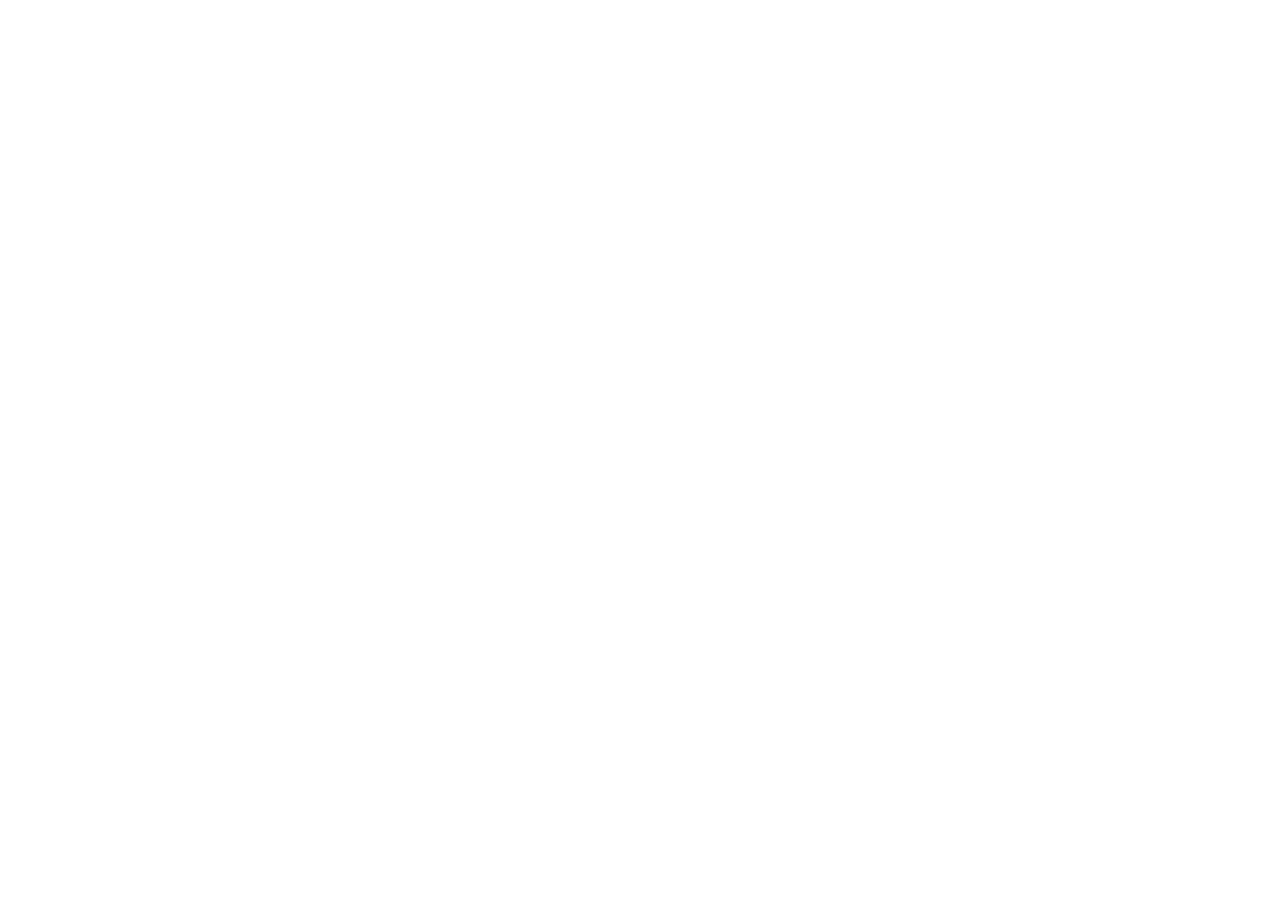
==== docs/index.html @ e8ce417d "pagina lista en carpeta docs" ====
<!doctype html>
<html lang="en">
<head>
  <meta charset="utf-8">
  <title>Portafolio</title>
  <base href="/">
  <link rel="icon" type="image/svg+xml" href="assets/img/urku-ico.svg">
  <meta name="viewport" content="width=device-width, initial-scale=1">
  <!--<link rel="icon" type="image/x-icon" href="favicon.ico">-->
  <link rel="stylesheet" href="assets/css/aurora-pack.min.css">
  <link rel="stylesheet" href="assets/css/aurora-theme-base.min.css">
  <link rel="stylesheet" href="assets/css/urku.css">

<link rel="stylesheet" href="styles.4937a02f788d61141786.css"></head>
<body>
  <app-root></app-root>

  <script src="assets/js/svg4everybody.min.js"></script>
  <script>svg4everybody();</script>
<script type="text/javascript" src="runtime.a66f828dca56eeb90e02.js"></script><script type="text/javascript" src="polyfills.2f4a59095805af02bd79.js"></script><script type="text/javascript" src="main.e38f044211594daf0ea0.js"></script></body>
</html>
---- docs/assets/css/aurora-pack.min.css ----
.ae-container,.ae-container-fluid{margin-right:auto;margin-left:auto}hr,img{border:0}dfn,q,tfoot td{font-style:italic}pre,textarea{overflow:auto}td,textarea{vertical-align:top}.ae-container-fluid:after,.ae-container:after,.au-clearfix:after{clear:both}.au-xs-ta-left,caption,th{text-align:left}.ae-container-fluid:after,.ae-container-fluid:before,.ae-container:after,.ae-container:before{content:" ";display:table}html{box-sizing:border-box}*,:after,:before{box-sizing:inherit}.ae-container{padding-left:.25rem;padding-right:.25rem}@media (min-width:40em){.ae-container{max-width:40rem}}@media (min-width:52em){.ae-container{max-width:48.75rem}}@media (min-width:64em){.ae-container{max-width:62rem}}@media (min-width:75em){.ae-container{max-width:72.25rem}}@media (min-width:40em){.ae-container-fluid{max-width:88.88889em;width:95vw}.ae-container-fluid--inner{max-width:68.88889em;width:82vw}}.ae-container-fluid--full{max-width:100%;padding-left:0;padding-right:0;width:100%}@media (max-width:63.99em){.ae-container-fluid{padding-left:.25rem;padding-right:.25rem}}.ae-grid{display:-webkit-box;display:-webkit-flex;display:-ms-flexbox;display:flex;-webkit-flex-wrap:wrap;-ms-flex-wrap:wrap;flex-wrap:wrap;margin-left:-.25rem;margin-right:-.25rem}.ae-grid--alt{display:-webkit-box;display:-webkit-flex;display:-ms-flexbox;display:flex;-webkit-flex-wrap:wrap;-ms-flex-wrap:wrap;flex-wrap:wrap;margin-left:-.63832%;margin-right:-.63832%}@media (min-width:40em){.ae-grid--alt1{display:-webkit-box;display:-webkit-flex;display:-ms-flexbox;display:flex;-webkit-flex-wrap:wrap;-ms-flex-wrap:wrap;flex-wrap:wrap;margin-left:-7.65989%;margin-right:-7.65989%}.ae-grid--alt2,.ae-grid--alt3{display:-webkit-box;display:-webkit-flex;display:-ms-flexbox;-webkit-flex-wrap:wrap}.ae-grid--alt2{display:flex;-ms-flex-wrap:wrap;flex-wrap:wrap;margin-left:-3.82995%;margin-right:-3.82995%}.ae-grid--alt3{display:flex;-ms-flex-wrap:wrap;flex-wrap:wrap;margin-left:-2.5533%;margin-right:-2.5533%}.ae-grid--alt4,.ae-grid--alt5{display:-webkit-box;display:-webkit-flex;display:-ms-flexbox;-webkit-flex-wrap:wrap}.ae-grid--alt4{display:flex;-ms-flex-wrap:wrap;flex-wrap:wrap;margin-left:-1.91497%;margin-right:-1.91497%}.ae-grid--alt5{display:flex;-ms-flex-wrap:wrap;flex-wrap:wrap;margin-left:-1.53198%;margin-right:-1.53198%}.ae-grid--alt6,.ae-grid--alt7{display:-webkit-box;display:-webkit-flex;display:-ms-flexbox;-webkit-flex-wrap:wrap}.ae-grid--alt6{display:flex;-ms-flex-wrap:wrap;flex-wrap:wrap;margin-left:-1.27665%;margin-right:-1.27665%}.ae-grid--alt7{display:flex;-ms-flex-wrap:wrap;flex-wrap:wrap;margin-left:-1.09427%;margin-right:-1.09427%}.ae-grid--alt8,.ae-grid--alt9{display:-webkit-box;display:-webkit-flex;display:-ms-flexbox;-webkit-flex-wrap:wrap}.ae-grid--alt8{display:flex;-ms-flex-wrap:wrap;flex-wrap:wrap;margin-left:-.95749%;margin-right:-.95749%}.ae-grid--alt9{display:flex;-ms-flex-wrap:wrap;flex-wrap:wrap;margin-left:-.8511%;margin-right:-.8511%}.ae-grid--alt10{display:-webkit-box;display:-webkit-flex;display:-ms-flexbox;display:flex;-webkit-flex-wrap:wrap;-ms-flex-wrap:wrap;flex-wrap:wrap;margin-left:-.76599%;margin-right:-.76599%}}.ae-grid__item--alt{-webkit-box-flex:0;-webkit-flex:0 0 100%;-ms-flex:0 0 100%;flex:0 0 100%;min-height:1px;padding-left:.63832%;padding-right:.63832%;position:relative}@media (min-width:40em){.ae-grid__item--alt1{-webkit-box-flex:0;-webkit-flex:0 0 100%;-ms-flex:0 0 100%;flex:0 0 100%;min-height:1px;padding-left:7.65989%;padding-right:7.65989%;position:relative}.ae-grid__item--alt2{-webkit-box-flex:0;-webkit-flex:0 0 100%;-ms-flex:0 0 100%;flex:0 0 100%;min-height:1px;padding-left:3.82995%;padding-right:3.82995%;position:relative}.ae-grid__item--alt3{-webkit-box-flex:0;-webkit-flex:0 0 100%;-ms-flex:0 0 100%;flex:0 0 100%;min-height:1px;padding-left:2.5533%;padding-right:2.5533%;position:relative}.ae-grid__item--alt4,.ae-grid__item--alt5{-webkit-box-flex:0;min-height:1px;position:relative}.ae-grid__item--alt4{-webkit-flex:0 0 100%;-ms-flex:0 0 100%;flex:0 0 100%;padding-left:1.91497%;padding-right:1.91497%}.ae-grid__item--alt5{-webkit-flex:0 0 100%;-ms-flex:0 0 100%;flex:0 0 100%;padding-left:1.53198%;padding-right:1.53198%}.ae-grid__item--alt6{-webkit-box-flex:0;-webkit-flex:0 0 100%;-ms-flex:0 0 100%;flex:0 0 100%;min-height:1px;padding-left:1.27665%;padding-right:1.27665%;position:relative}.ae-grid__item--alt7{-webkit-box-flex:0;-webkit-flex:0 0 100%;-ms-flex:0 0 100%;flex:0 0 100%;min-height:1px;padding-left:1.09427%;padding-right:1.09427%;position:relative}.ae-grid__item--alt8,.ae-grid__item--alt9{-webkit-box-flex:0;min-height:1px;position:relative}.ae-grid__item--alt8{-webkit-flex:0 0 100%;-ms-flex:0 0 100%;flex:0 0 100%;padding-left:.95749%;padding-right:.95749%}.ae-grid__item--alt9{-webkit-flex:0 0 100%;-ms-flex:0 0 100%;flex:0 0 100%;padding-left:.8511%;padding-right:.8511%}.ae-grid__item--alt10{-webkit-box-flex:0;-webkit-flex:0 0 100%;-ms-flex:0 0 100%;flex:0 0 100%;min-height:1px;padding-left:.76599%;padding-right:.76599%;position:relative}}.ae-grid__item{-webkit-box-flex:0;-webkit-flex:0 0 100%;-ms-flex:0 0 100%;flex:0 0 100%;min-height:1px;padding-left:.25rem;padding-right:.25rem;position:relative;max-width:100%}.ae-grid--collapse>.ae-grid__item,.ae-grid--deepcollapse .ae-grid__item,.ae-grid__item--collapse{padding-left:0;padding-right:0}.item-xs--auto{-webkit-box-flex:1;-webkit-flex:1;-ms-flex:1;flex:1}.item-xs-1{-webkit-box-flex:0;-webkit-flex:0 0 8.33333%;-ms-flex:0 0 8.33333%;flex:0 0 8.33333%;max-width:8.33333%}.item-xs-2{-webkit-box-flex:0;-webkit-flex:0 0 16.66667%;-ms-flex:0 0 16.66667%;flex:0 0 16.66667%;max-width:16.66667%}.item-xs-3{-webkit-box-flex:0;-webkit-flex:0 0 25%;-ms-flex:0 0 25%;flex:0 0 25%;max-width:25%}.item-xs-4{-webkit-box-flex:0;-webkit-flex:0 0 33.33333%;-ms-flex:0 0 33.33333%;flex:0 0 33.33333%;max-width:33.33333%}.item-xs-5{-webkit-box-flex:0;-webkit-flex:0 0 41.66667%;-ms-flex:0 0 41.66667%;flex:0 0 41.66667%;max-width:41.66667%}.item-xs-6{-webkit-box-flex:0;-webkit-flex:0 0 50%;-ms-flex:0 0 50%;flex:0 0 50%;max-width:50%}.item-xs-7{-webkit-box-flex:0;-webkit-flex:0 0 58.33333%;-ms-flex:0 0 58.33333%;flex:0 0 58.33333%;max-width:58.33333%}.item-xs-8{-webkit-box-flex:0;-webkit-flex:0 0 66.66667%;-ms-flex:0 0 66.66667%;flex:0 0 66.66667%;max-width:66.66667%}.item-xs-9{-webkit-box-flex:0;-webkit-flex:0 0 75%;-ms-flex:0 0 75%;flex:0 0 75%;max-width:75%}.item-xs-10{-webkit-box-flex:0;-webkit-flex:0 0 83.33333%;-ms-flex:0 0 83.33333%;flex:0 0 83.33333%;max-width:83.33333%}.item-xs-11{-webkit-box-flex:0;-webkit-flex:0 0 91.66667%;-ms-flex:0 0 91.66667%;flex:0 0 91.66667%;max-width:91.66667%}.item-xs-12{-webkit-box-flex:0;-webkit-flex:0 0 100%;-ms-flex:0 0 100%;flex:0 0 100%;max-width:100%}.item-xs--pull-0{left:auto;right:auto}.item-xs--pull-1{left:auto;right:8.33333%}.item-xs--pull-2{left:auto;right:16.66667%}.item-xs--pull-3{left:auto;right:25%}.item-xs--pull-4{left:auto;right:33.33333%}.item-xs--pull-5{left:auto;right:41.66667%}.item-xs--pull-6{left:auto;right:50%}.item-xs--pull-7{left:auto;right:58.33333%}.item-xs--pull-8{left:auto;right:66.66667%}.item-xs--pull-9{left:auto;right:75%}.item-xs--pull-10{left:auto;right:83.33333%}.item-xs--pull-11{left:auto;right:91.66667%}.item-xs--pull-12{left:auto;right:100%}.item-xs--push-0{left:auto;right:auto}.item-xs--push-1{left:8.33333%;right:auto}.item-xs--push-2{left:16.66667%;right:auto}.item-xs--push-3{left:25%;right:auto}.item-xs--push-4{left:33.33333%;right:auto}.item-xs--push-5{left:41.66667%;right:auto}.item-xs--push-6{left:50%;right:auto}.item-xs--push-7{left:58.33333%;right:auto}.item-xs--push-8{left:66.66667%;right:auto}.item-xs--push-9{left:75%;right:auto}.item-xs--push-10{left:83.33333%;right:auto}.item-xs--push-11{left:91.66667%;right:auto}.item-xs--push-12{left:100%;right:auto}.item-xs--offset-0{margin-left:0}.item-xs--offset-1{margin-left:8.33333%}.item-xs--offset-2{margin-left:16.66667%}.item-xs--offset-3{margin-left:25%}.item-xs--offset-4{margin-left:33.33333%}.item-xs--offset-5{margin-left:41.66667%}.item-xs--offset-6{margin-left:50%}.item-xs--offset-7{margin-left:58.33333%}.item-xs--offset-8{margin-left:66.66667%}.item-xs--offset-9{margin-left:75%}.item-xs--offset-10{margin-left:83.33333%}.item-xs--offset-11{margin-left:91.66667%}.item-xs--offset-12{margin-left:100%}.item-xs--top{-webkit-align-self:flex-start;-ms-flex-item-align:start;align-self:flex-start}.item-xs--center{-webkit-align-self:center;-ms-flex-item-align:center;align-self:center}.item-xs--bottom{-webkit-align-self:flex-end;-ms-flex-item-align:end;align-self:flex-end}.items-xs--top{-webkit-box-align:start;-webkit-align-items:flex-start;-ms-flex-align:start;align-items:flex-start}.items-xs--center{-webkit-box-align:center;-webkit-align-items:center;-ms-flex-align:center;align-items:center}.items-xs--bottom{-webkit-box-align:end;-webkit-align-items:flex-end;-ms-flex-align:end;align-items:flex-end}.item-xs--start{-webkit-box-ordinal-group:0;-webkit-order:-1;-ms-flex-order:-1;order:-1}.item-xs--end{-webkit-box-ordinal-group:14;-webkit-order:13;-ms-flex-order:13;order:13}.item-xs--order-1{-webkit-box-ordinal-group:2;-webkit-order:1;-ms-flex-order:1;order:1}.item-xs--order-2{-webkit-box-ordinal-group:3;-webkit-order:2;-ms-flex-order:2;order:2}.item-xs--order-3{-webkit-box-ordinal-group:4;-webkit-order:3;-ms-flex-order:3;order:3}.item-xs--order-4{-webkit-box-ordinal-group:5;-webkit-order:4;-ms-flex-order:4;order:4}.item-xs--order-5{-webkit-box-ordinal-group:6;-webkit-order:5;-ms-flex-order:5;order:5}.item-xs--order-6{-webkit-box-ordinal-group:7;-webkit-order:6;-ms-flex-order:6;order:6}.item-xs--order-7{-webkit-box-ordinal-group:8;-webkit-order:7;-ms-flex-order:7;order:7}.item-xs--order-8{-webkit-box-ordinal-group:9;-webkit-order:8;-ms-flex-order:8;order:8}.item-xs--order-9{-webkit-box-ordinal-group:10;-webkit-order:9;-ms-flex-order:9;order:9}.item-xs--order-10{-webkit-box-ordinal-group:11;-webkit-order:10;-ms-flex-order:10;order:10}.item-xs--order-11{-webkit-box-ordinal-group:12;-webkit-order:11;-ms-flex-order:11;order:11}.item-xs--order-12{-webkit-box-ordinal-group:13;-webkit-order:12;-ms-flex-order:12;order:12}@media (min-width:40em){.item-sm--auto{-webkit-box-flex:1;-webkit-flex:1;-ms-flex:1;flex:1}.item-sm-1{-webkit-box-flex:0;-webkit-flex:0 0 8.33333%;-ms-flex:0 0 8.33333%;flex:0 0 8.33333%;max-width:8.33333%}.item-sm-2{-webkit-box-flex:0;-webkit-flex:0 0 16.66667%;-ms-flex:0 0 16.66667%;flex:0 0 16.66667%;max-width:16.66667%}.item-sm-3{-webkit-box-flex:0;-webkit-flex:0 0 25%;-ms-flex:0 0 25%;flex:0 0 25%;max-width:25%}.item-sm-4{-webkit-box-flex:0;-webkit-flex:0 0 33.33333%;-ms-flex:0 0 33.33333%;flex:0 0 33.33333%;max-width:33.33333%}.item-sm-5{-webkit-box-flex:0;-webkit-flex:0 0 41.66667%;-ms-flex:0 0 41.66667%;flex:0 0 41.66667%;max-width:41.66667%}.item-sm-6{-webkit-box-flex:0;-webkit-flex:0 0 50%;-ms-flex:0 0 50%;flex:0 0 50%;max-width:50%}.item-sm-7{-webkit-box-flex:0;-webkit-flex:0 0 58.33333%;-ms-flex:0 0 58.33333%;flex:0 0 58.33333%;max-width:58.33333%}.item-sm-8{-webkit-box-flex:0;-webkit-flex:0 0 66.66667%;-ms-flex:0 0 66.66667%;flex:0 0 66.66667%;max-width:66.66667%}.item-sm-9{-webkit-box-flex:0;-webkit-flex:0 0 75%;-ms-flex:0 0 75%;flex:0 0 75%;max-width:75%}.item-sm-10{-webkit-box-flex:0;-webkit-flex:0 0 83.33333%;-ms-flex:0 0 83.33333%;flex:0 0 83.33333%;max-width:83.33333%}.item-sm-11{-webkit-box-flex:0;-webkit-flex:0 0 91.66667%;-ms-flex:0 0 91.66667%;flex:0 0 91.66667%;max-width:91.66667%}.item-sm-12{-webkit-box-flex:0;-webkit-flex:0 0 100%;-ms-flex:0 0 100%;flex:0 0 100%;max-width:100%}.item-sm--pull-0{left:auto;right:auto}.item-sm--pull-1{left:auto;right:8.33333%}.item-sm--pull-2{left:auto;right:16.66667%}.item-sm--pull-3{left:auto;right:25%}.item-sm--pull-4{left:auto;right:33.33333%}.item-sm--pull-5{left:auto;right:41.66667%}.item-sm--pull-6{left:auto;right:50%}.item-sm--pull-7{left:auto;right:58.33333%}.item-sm--pull-8{left:auto;right:66.66667%}.item-sm--pull-9{left:auto;right:75%}.item-sm--pull-10{left:auto;right:83.33333%}.item-sm--pull-11{left:auto;right:91.66667%}.item-sm--pull-12{left:auto;right:100%}.item-sm--push-0{left:auto;right:auto}.item-sm--push-1{left:8.33333%;right:auto}.item-sm--push-2{left:16.66667%;right:auto}.item-sm--push-3{left:25%;right:auto}.item-sm--push-4{left:33.33333%;right:auto}.item-sm--push-5{left:41.66667%;right:auto}.item-sm--push-6{left:50%;right:auto}.item-sm--push-7{left:58.33333%;right:auto}.item-sm--push-8{left:66.66667%;right:auto}.item-sm--push-9{left:75%;right:auto}.item-sm--push-10{left:83.33333%;right:auto}.item-sm--push-11{left:91.66667%;right:auto}.item-sm--push-12{left:100%;right:auto}.item-sm--offset-0{margin-left:0}.item-sm--offset-1{margin-left:8.33333%}.item-sm--offset-2{margin-left:16.66667%}.item-sm--offset-3{margin-left:25%}.item-sm--offset-4{margin-left:33.33333%}.item-sm--offset-5{margin-left:41.66667%}.item-sm--offset-6{margin-left:50%}.item-sm--offset-7{margin-left:58.33333%}.item-sm--offset-8{margin-left:66.66667%}.item-sm--offset-9{margin-left:75%}.item-sm--offset-10{margin-left:83.33333%}.item-sm--offset-11{margin-left:91.66667%}.item-sm--offset-12{margin-left:100%}.item-sm--top{-webkit-align-self:flex-start;-ms-flex-item-align:start;align-self:flex-start}.item-sm--center{-webkit-align-self:center;-ms-flex-item-align:center;align-self:center}.item-sm--bottom{-webkit-align-self:flex-end;-ms-flex-item-align:end;align-self:flex-end}.items-sm--top{-webkit-box-align:start;-webkit-align-items:flex-start;-ms-flex-align:start;align-items:flex-start}.items-sm--center{-webkit-box-align:center;-webkit-align-items:center;-ms-flex-align:center;align-items:center}.items-sm--bottom{-webkit-box-align:end;-webkit-align-items:flex-end;-ms-flex-align:end;align-items:flex-end}.item-sm--start{-webkit-box-ordinal-group:0;-webkit-order:-1;-ms-flex-order:-1;order:-1}.item-sm--end{-webkit-box-ordinal-group:14;-webkit-order:13;-ms-flex-order:13;order:13}.item-sm--order-1{-webkit-box-ordinal-group:2;-webkit-order:1;-ms-flex-order:1;order:1}.item-sm--order-2{-webkit-box-ordinal-group:3;-webkit-order:2;-ms-flex-order:2;order:2}.item-sm--order-3{-webkit-box-ordinal-group:4;-webkit-order:3;-ms-flex-order:3;order:3}.item-sm--order-4{-webkit-box-ordinal-group:5;-webkit-order:4;-ms-flex-order:4;order:4}.item-sm--order-5{-webkit-box-ordinal-group:6;-webkit-order:5;-ms-flex-order:5;order:5}.item-sm--order-6{-webkit-box-ordinal-group:7;-webkit-order:6;-ms-flex-order:6;order:6}.item-sm--order-7{-webkit-box-ordinal-group:8;-webkit-order:7;-ms-flex-order:7;order:7}.item-sm--order-8{-webkit-box-ordinal-group:9;-webkit-order:8;-ms-flex-order:8;order:8}.item-sm--order-9{-webkit-box-ordinal-group:10;-webkit-order:9;-ms-flex-order:9;order:9}.item-sm--order-10{-webkit-box-ordinal-group:11;-webkit-order:10;-ms-flex-order:10;order:10}.item-sm--order-11{-webkit-box-ordinal-group:12;-webkit-order:11;-ms-flex-order:11;order:11}.item-sm--order-12{-webkit-box-ordinal-group:13;-webkit-order:12;-ms-flex-order:12;order:12}}@media (min-width:52em){.item-md--auto{-webkit-box-flex:1;-webkit-flex:1;-ms-flex:1;flex:1}.item-md-1{-webkit-box-flex:0;-webkit-flex:0 0 8.33333%;-ms-flex:0 0 8.33333%;flex:0 0 8.33333%;max-width:8.33333%}.item-md-2{-webkit-box-flex:0;-webkit-flex:0 0 16.66667%;-ms-flex:0 0 16.66667%;flex:0 0 16.66667%;max-width:16.66667%}.item-md-3{-webkit-box-flex:0;-webkit-flex:0 0 25%;-ms-flex:0 0 25%;flex:0 0 25%;max-width:25%}.item-md-4{-webkit-box-flex:0;-webkit-flex:0 0 33.33333%;-ms-flex:0 0 33.33333%;flex:0 0 33.33333%;max-width:33.33333%}.item-md-5{-webkit-box-flex:0;-webkit-flex:0 0 41.66667%;-ms-flex:0 0 41.66667%;flex:0 0 41.66667%;max-width:41.66667%}.item-md-6{-webkit-box-flex:0;-webkit-flex:0 0 50%;-ms-flex:0 0 50%;flex:0 0 50%;max-width:50%}.item-md-7{-webkit-box-flex:0;-webkit-flex:0 0 58.33333%;-ms-flex:0 0 58.33333%;flex:0 0 58.33333%;max-width:58.33333%}.item-md-8{-webkit-box-flex:0;-webkit-flex:0 0 66.66667%;-ms-flex:0 0 66.66667%;flex:0 0 66.66667%;max-width:66.66667%}.item-md-9{-webkit-box-flex:0;-webkit-flex:0 0 75%;-ms-flex:0 0 75%;flex:0 0 75%;max-width:75%}.item-md-10{-webkit-box-flex:0;-webkit-flex:0 0 83.33333%;-ms-flex:0 0 83.33333%;flex:0 0 83.33333%;max-width:83.33333%}.item-md-11{-webkit-box-flex:0;-webkit-flex:0 0 91.66667%;-ms-flex:0 0 91.66667%;flex:0 0 91.66667%;max-width:91.66667%}.item-md-12{-webkit-box-flex:0;-webkit-flex:0 0 100%;-ms-flex:0 0 100%;flex:0 0 100%;max-width:100%}.item-md--pull-0{left:auto;right:auto}.item-md--pull-1{left:auto;right:8.33333%}.item-md--pull-2{left:auto;right:16.66667%}.item-md--pull-3{left:auto;right:25%}.item-md--pull-4{left:auto;right:33.33333%}.item-md--pull-5{left:auto;right:41.66667%}.item-md--pull-6{left:auto;right:50%}.item-md--pull-7{left:auto;right:58.33333%}.item-md--pull-8{left:auto;right:66.66667%}.item-md--pull-9{left:auto;right:75%}.item-md--pull-10{left:auto;right:83.33333%}.item-md--pull-11{left:auto;right:91.66667%}.item-md--pull-12{left:auto;right:100%}.item-md--push-0{left:auto;right:auto}.item-md--push-1{left:8.33333%;right:auto}.item-md--push-2{left:16.66667%;right:auto}.item-md--push-3{left:25%;right:auto}.item-md--push-4{left:33.33333%;right:auto}.item-md--push-5{left:41.66667%;right:auto}.item-md--push-6{left:50%;right:auto}.item-md--push-7{left:58.33333%;right:auto}.item-md--push-8{left:66.66667%;right:auto}.item-md--push-9{left:75%;right:auto}.item-md--push-10{left:83.33333%;right:auto}.item-md--push-11{left:91.66667%;right:auto}.item-md--push-12{left:100%;right:auto}.item-md--offset-0{margin-left:0}.item-md--offset-1{margin-left:8.33333%}.item-md--offset-2{margin-left:16.66667%}.item-md--offset-3{margin-left:25%}.item-md--offset-4{margin-left:33.33333%}.item-md--offset-5{margin-left:41.66667%}.item-md--offset-6{margin-left:50%}.item-md--offset-7{margin-left:58.33333%}.item-md--offset-8{margin-left:66.66667%}.item-md--offset-9{margin-left:75%}.item-md--offset-10{margin-left:83.33333%}.item-md--offset-11{margin-left:91.66667%}.item-md--offset-12{margin-left:100%}.item-md--top{-webkit-align-self:flex-start;-ms-flex-item-align:start;align-self:flex-start}.item-md--center{-webkit-align-self:center;-ms-flex-item-align:center;align-self:center}.item-md--bottom{-webkit-align-self:flex-end;-ms-flex-item-align:end;align-self:flex-end}.items-md--top{-webkit-box-align:start;-webkit-align-items:flex-start;-ms-flex-align:start;align-items:flex-start}.items-md--center{-webkit-box-align:center;-webkit-align-items:center;-ms-flex-align:center;align-items:center}.items-md--bottom{-webkit-box-align:end;-webkit-align-items:flex-end;-ms-flex-align:end;align-items:flex-end}.item-md--start{-webkit-box-ordinal-group:0;-webkit-order:-1;-ms-flex-order:-1;order:-1}.item-md--end{-webkit-box-ordinal-group:14;-webkit-order:13;-ms-flex-order:13;order:13}.item-md--order-1{-webkit-box-ordinal-group:2;-webkit-order:1;-ms-flex-order:1;order:1}.item-md--order-2{-webkit-box-ordinal-group:3;-webkit-order:2;-ms-flex-order:2;order:2}.item-md--order-3{-webkit-box-ordinal-group:4;-webkit-order:3;-ms-flex-order:3;order:3}.item-md--order-4{-webkit-box-ordinal-group:5;-webkit-order:4;-ms-flex-order:4;order:4}.item-md--order-5{-webkit-box-ordinal-group:6;-webkit-order:5;-ms-flex-order:5;order:5}.item-md--order-6{-webkit-box-ordinal-group:7;-webkit-order:6;-ms-flex-order:6;order:6}.item-md--order-7{-webkit-box-ordinal-group:8;-webkit-order:7;-ms-flex-order:7;order:7}.item-md--order-8{-webkit-box-ordinal-group:9;-webkit-order:8;-ms-flex-order:8;order:8}.item-md--order-9{-webkit-box-ordinal-group:10;-webkit-order:9;-ms-flex-order:9;order:9}.item-md--order-10{-webkit-box-ordinal-group:11;-webkit-order:10;-ms-flex-order:10;order:10}.item-md--order-11{-webkit-box-ordinal-group:12;-webkit-order:11;-ms-flex-order:11;order:11}.item-md--order-12{-webkit-box-ordinal-group:13;-webkit-order:12;-ms-flex-order:12;order:12}}@media (min-width:64em){.item-lg--auto{-webkit-box-flex:1;-webkit-flex:1;-ms-flex:1;flex:1}.item-lg-1{-webkit-box-flex:0;-webkit-flex:0 0 8.33333%;-ms-flex:0 0 8.33333%;flex:0 0 8.33333%;max-width:8.33333%}.item-lg-2{-webkit-box-flex:0;-webkit-flex:0 0 16.66667%;-ms-flex:0 0 16.66667%;flex:0 0 16.66667%;max-width:16.66667%}.item-lg-3{-webkit-box-flex:0;-webkit-flex:0 0 25%;-ms-flex:0 0 25%;flex:0 0 25%;max-width:25%}.item-lg-4{-webkit-box-flex:0;-webkit-flex:0 0 33.33333%;-ms-flex:0 0 33.33333%;flex:0 0 33.33333%;max-width:33.33333%}.item-lg-5{-webkit-box-flex:0;-webkit-flex:0 0 41.66667%;-ms-flex:0 0 41.66667%;flex:0 0 41.66667%;max-width:41.66667%}.item-lg-6{-webkit-box-flex:0;-webkit-flex:0 0 50%;-ms-flex:0 0 50%;flex:0 0 50%;max-width:50%}.item-lg-7{-webkit-box-flex:0;-webkit-flex:0 0 58.33333%;-ms-flex:0 0 58.33333%;flex:0 0 58.33333%;max-width:58.33333%}.item-lg-8{-webkit-box-flex:0;-webkit-flex:0 0 66.66667%;-ms-flex:0 0 66.66667%;flex:0 0 66.66667%;max-width:66.66667%}.item-lg-9{-webkit-box-flex:0;-webkit-flex:0 0 75%;-ms-flex:0 0 75%;flex:0 0 75%;max-width:75%}.item-lg-10{-webkit-box-flex:0;-webkit-flex:0 0 83.33333%;-ms-flex:0 0 83.33333%;flex:0 0 83.33333%;max-width:83.33333%}.item-lg-11{-webkit-box-flex:0;-webkit-flex:0 0 91.66667%;-ms-flex:0 0 91.66667%;flex:0 0 91.66667%;max-width:91.66667%}.item-lg-12{-webkit-box-flex:0;-webkit-flex:0 0 100%;-ms-flex:0 0 100%;flex:0 0 100%;max-width:100%}.item-lg--pull-0{left:auto;right:auto}.item-lg--pull-1{left:auto;right:8.33333%}.item-lg--pull-2{left:auto;right:16.66667%}.item-lg--pull-3{left:auto;right:25%}.item-lg--pull-4{left:auto;right:33.33333%}.item-lg--pull-5{left:auto;right:41.66667%}.item-lg--pull-6{left:auto;right:50%}.item-lg--pull-7{left:auto;right:58.33333%}.item-lg--pull-8{left:auto;right:66.66667%}.item-lg--pull-9{left:auto;right:75%}.item-lg--pull-10{left:auto;right:83.33333%}.item-lg--pull-11{left:auto;right:91.66667%}.item-lg--pull-12{left:auto;right:100%}.item-lg--push-0{left:auto;right:auto}.item-lg--push-1{left:8.33333%;right:auto}.item-lg--push-2{left:16.66667%;right:auto}.item-lg--push-3{left:25%;right:auto}.item-lg--push-4{left:33.33333%;right:auto}.item-lg--push-5{left:41.66667%;right:auto}.item-lg--push-6{left:50%;right:auto}.item-lg--push-7{left:58.33333%;right:auto}.item-lg--push-8{left:66.66667%;right:auto}.item-lg--push-9{left:75%;right:auto}.item-lg--push-10{left:83.33333%;right:auto}.item-lg--push-11{left:91.66667%;right:auto}.item-lg--push-12{left:100%;right:auto}.item-lg--offset-0{margin-left:0}.item-lg--offset-1{margin-left:8.33333%}.item-lg--offset-2{margin-left:16.66667%}.item-lg--offset-3{margin-left:25%}.item-lg--offset-4{margin-left:33.33333%}.item-lg--offset-5{margin-left:41.66667%}.item-lg--offset-6{margin-left:50%}.item-lg--offset-7{margin-left:58.33333%}.item-lg--offset-8{margin-left:66.66667%}.item-lg--offset-9{margin-left:75%}.item-lg--offset-10{margin-left:83.33333%}.item-lg--offset-11{margin-left:91.66667%}.item-lg--offset-12{margin-left:100%}.item-lg--top{-webkit-align-self:flex-start;-ms-flex-item-align:start;align-self:flex-start}.item-lg--center{-webkit-align-self:center;-ms-flex-item-align:center;align-self:center}.item-lg--bottom{-webkit-align-self:flex-end;-ms-flex-item-align:end;align-self:flex-end}.items-lg--top{-webkit-box-align:start;-webkit-align-items:flex-start;-ms-flex-align:start;align-items:flex-start}.items-lg--center{-webkit-box-align:center;-webkit-align-items:center;-ms-flex-align:center;align-items:center}.items-lg--bottom{-webkit-box-align:end;-webkit-align-items:flex-end;-ms-flex-align:end;align-items:flex-end}.item-lg--start{-webkit-box-ordinal-group:0;-webkit-order:-1;-ms-flex-order:-1;order:-1}.item-lg--end{-webkit-box-ordinal-group:14;-webkit-order:13;-ms-flex-order:13;order:13}.item-lg--order-1{-webkit-box-ordinal-group:2;-webkit-order:1;-ms-flex-order:1;order:1}.item-lg--order-2{-webkit-box-ordinal-group:3;-webkit-order:2;-ms-flex-order:2;order:2}.item-lg--order-3{-webkit-box-ordinal-group:4;-webkit-order:3;-ms-flex-order:3;order:3}.item-lg--order-4{-webkit-box-ordinal-group:5;-webkit-order:4;-ms-flex-order:4;order:4}.item-lg--order-5{-webkit-box-ordinal-group:6;-webkit-order:5;-ms-flex-order:5;order:5}.item-lg--order-6{-webkit-box-ordinal-group:7;-webkit-order:6;-ms-flex-order:6;order:6}.item-lg--order-7{-webkit-box-ordinal-group:8;-webkit-order:7;-ms-flex-order:7;order:7}.item-lg--order-8{-webkit-box-ordinal-group:9;-webkit-order:8;-ms-flex-order:8;order:8}.item-lg--order-9{-webkit-box-ordinal-group:10;-webkit-order:9;-ms-flex-order:9;order:9}.item-lg--order-10{-webkit-box-ordinal-group:11;-webkit-order:10;-ms-flex-order:10;order:10}.item-lg--order-11{-webkit-box-ordinal-group:12;-webkit-order:11;-ms-flex-order:11;order:11}.item-lg--order-12{-webkit-box-ordinal-group:13;-webkit-order:12;-ms-flex-order:12;order:12}}@media (min-width:75em){.item-xl--auto{-webkit-box-flex:1;-webkit-flex:1;-ms-flex:1;flex:1}.item-xl-1{-webkit-box-flex:0;-webkit-flex:0 0 8.33333%;-ms-flex:0 0 8.33333%;flex:0 0 8.33333%;max-width:8.33333%}.item-xl-2{-webkit-box-flex:0;-webkit-flex:0 0 16.66667%;-ms-flex:0 0 16.66667%;flex:0 0 16.66667%;max-width:16.66667%}.item-xl-3{-webkit-box-flex:0;-webkit-flex:0 0 25%;-ms-flex:0 0 25%;flex:0 0 25%;max-width:25%}.item-xl-4{-webkit-box-flex:0;-webkit-flex:0 0 33.33333%;-ms-flex:0 0 33.33333%;flex:0 0 33.33333%;max-width:33.33333%}.item-xl-5{-webkit-box-flex:0;-webkit-flex:0 0 41.66667%;-ms-flex:0 0 41.66667%;flex:0 0 41.66667%;max-width:41.66667%}.item-xl-6{-webkit-box-flex:0;-webkit-flex:0 0 50%;-ms-flex:0 0 50%;flex:0 0 50%;max-width:50%}.item-xl-7{-webkit-box-flex:0;-webkit-flex:0 0 58.33333%;-ms-flex:0 0 58.33333%;flex:0 0 58.33333%;max-width:58.33333%}.item-xl-8{-webkit-box-flex:0;-webkit-flex:0 0 66.66667%;-ms-flex:0 0 66.66667%;flex:0 0 66.66667%;max-width:66.66667%}.item-xl-9{-webkit-box-flex:0;-webkit-flex:0 0 75%;-ms-flex:0 0 75%;flex:0 0 75%;max-width:75%}.item-xl-10{-webkit-box-flex:0;-webkit-flex:0 0 83.33333%;-ms-flex:0 0 83.33333%;flex:0 0 83.33333%;max-width:83.33333%}.item-xl-11{-webkit-box-flex:0;-webkit-flex:0 0 91.66667%;-ms-flex:0 0 91.66667%;flex:0 0 91.66667%;max-width:91.66667%}.item-xl-12{-webkit-box-flex:0;-webkit-flex:0 0 100%;-ms-flex:0 0 100%;flex:0 0 100%;max-width:100%}.item-xl--pull-0{left:auto;right:auto}.item-xl--pull-1{left:auto;right:8.33333%}.item-xl--pull-2{left:auto;right:16.66667%}.item-xl--pull-3{left:auto;right:25%}.item-xl--pull-4{left:auto;right:33.33333%}.item-xl--pull-5{left:auto;right:41.66667%}.item-xl--pull-6{left:auto;right:50%}.item-xl--pull-7{left:auto;right:58.33333%}.item-xl--pull-8{left:auto;right:66.66667%}.item-xl--pull-9{left:auto;right:75%}.item-xl--pull-10{left:auto;right:83.33333%}.item-xl--pull-11{left:auto;right:91.66667%}.item-xl--pull-12{left:auto;right:100%}.item-xl--push-0{left:auto;right:auto}.item-xl--push-1{left:8.33333%;right:auto}.item-xl--push-2{left:16.66667%;right:auto}.item-xl--push-3{left:25%;right:auto}.item-xl--push-4{left:33.33333%;right:auto}.item-xl--push-5{left:41.66667%;right:auto}.item-xl--push-6{left:50%;right:auto}.item-xl--push-7{left:58.33333%;right:auto}.item-xl--push-8{left:66.66667%;right:auto}.item-xl--push-9{left:75%;right:auto}.item-xl--push-10{left:83.33333%;right:auto}.item-xl--push-11{left:91.66667%;right:auto}.item-xl--push-12{left:100%;right:auto}.item-xl--offset-0{margin-left:0}.item-xl--offset-1{margin-left:8.33333%}.item-xl--offset-2{margin-left:16.66667%}.item-xl--offset-3{margin-left:25%}.item-xl--offset-4{margin-left:33.33333%}.item-xl--offset-5{margin-left:41.66667%}.item-xl--offset-6{margin-left:50%}.item-xl--offset-7{margin-left:58.33333%}.item-xl--offset-8{margin-left:66.66667%}.item-xl--offset-9{margin-left:75%}.item-xl--offset-10{margin-left:83.33333%}.item-xl--offset-11{margin-left:91.66667%}.item-xl--offset-12{margin-left:100%}.item-xl--top{-webkit-align-self:flex-start;-ms-flex-item-align:start;align-self:flex-start}.item-xl--center{-webkit-align-self:center;-ms-flex-item-align:center;align-self:center}.item-xl--bottom{-webkit-align-self:flex-end;-ms-flex-item-align:end;align-self:flex-end}.items-xl--top{-webkit-box-align:start;-webkit-align-items:flex-start;-ms-flex-align:start;align-items:flex-start}.items-xl--center{-webkit-box-align:center;-webkit-align-items:center;-ms-flex-align:center;align-items:center}.items-xl--bottom{-webkit-box-align:end;-webkit-align-items:flex-end;-ms-flex-align:end;align-items:flex-end}.item-xl--start{-webkit-box-ordinal-group:0;-webkit-order:-1;-ms-flex-order:-1;order:-1}.item-xl--end{-webkit-box-ordinal-group:14;-webkit-order:13;-ms-flex-order:13;order:13}.item-xl--order-1{-webkit-box-ordinal-group:2;-webkit-order:1;-ms-flex-order:1;order:1}.item-xl--order-2{-webkit-box-ordinal-group:3;-webkit-order:2;-ms-flex-order:2;order:2}.item-xl--order-3{-webkit-box-ordinal-group:4;-webkit-order:3;-ms-flex-order:3;order:3}.item-xl--order-4{-webkit-box-ordinal-group:5;-webkit-order:4;-ms-flex-order:4;order:4}.item-xl--order-5{-webkit-box-ordinal-group:6;-webkit-order:5;-ms-flex-order:5;order:5}.item-xl--order-6{-webkit-box-ordinal-group:7;-webkit-order:6;-ms-flex-order:6;order:6}.item-xl--order-7{-webkit-box-ordinal-group:8;-webkit-order:7;-ms-flex-order:7;order:7}.item-xl--order-8{-webkit-box-ordinal-group:9;-webkit-order:8;-ms-flex-order:8;order:8}.item-xl--order-9{-webkit-box-ordinal-group:10;-webkit-order:9;-ms-flex-order:9;order:9}.item-xl--order-10{-webkit-box-ordinal-group:11;-webkit-order:10;-ms-flex-order:10;order:10}.item-xl--order-11{-webkit-box-ordinal-group:12;-webkit-order:11;-ms-flex-order:11;order:11}.item-xl--order-12{-webkit-box-ordinal-group:13;-webkit-order:12;-ms-flex-order:12;order:12}}.au-mw-full,img,table{max-width:100%}.ae-masonry{-webkit-column-gap:.5rem;-moz-column-gap:.5rem;column-gap:.5rem}.ae-masonry__item{display:inline-block;margin:0 0 .125rem;width:100%}.ae-grid--collapse,.ae-grid--deepcollapse,.ae-grid--deepcollapse .ae-grid{margin-left:0;margin-right:0}.ae-masonry-xs-1{-webkit-column-count:1;-moz-column-count:1;column-count:1}.ae-masonry-xs-2{-webkit-column-count:2;-moz-column-count:2;column-count:2}.ae-masonry-xs-3{-webkit-column-count:3;-moz-column-count:3;column-count:3}.ae-masonry-xs-4{-webkit-column-count:4;-moz-column-count:4;column-count:4}.ae-masonry-xs-5{-webkit-column-count:5;-moz-column-count:5;column-count:5}.ae-masonry-xs-6{-webkit-column-count:6;-moz-column-count:6;column-count:6}.ae-masonry-xs-7{-webkit-column-count:7;-moz-column-count:7;column-count:7}.ae-masonry-xs-8{-webkit-column-count:8;-moz-column-count:8;column-count:8}.ae-masonry-xs-9{-webkit-column-count:9;-moz-column-count:9;column-count:9}.ae-masonry-xs-10{-webkit-column-count:10;-moz-column-count:10;column-count:10}.ae-masonry-xs-11{-webkit-column-count:11;-moz-column-count:11;column-count:11}.ae-masonry-xs-12{-webkit-column-count:12;-moz-column-count:12;column-count:12}.ae-grid--reverse{-webkit-box-orient:horizontal;-webkit-box-direction:reverse;-webkit-flex-direction:row-reverse;-ms-flex-direction:row-reverse;flex-direction:row-reverse}.ae-grid--column{-webkit-box-orient:vertical;-webkit-box-direction:normal;-webkit-flex-direction:column;-ms-flex-direction:column;flex-direction:column}.ae-grid--column-reverse{-webkit-box-orient:vertical;-webkit-box-direction:reverse;-webkit-flex-direction:column-reverse;-ms-flex-direction:column-reverse;flex-direction:column-reverse}.ae-grid--column,.ae-grid--column-reverse{margin-bottom:-.25rem;margin-top:-.25rem}p,pre{margin-top:0}.ae-grid--column-reverse>.ae-grid__item,.ae-grid--column>.ae-grid__item{-webkit-box-flex:0;-webkit-flex:none;-ms-flex:none;flex:none;padding-bottom:.25rem;padding-top:.25rem}.ae-grid--deep-equal-height .ae-grid__item,.ae-grid--equal-height .ae-grid__item{display:-webkit-box;display:-webkit-flex;display:-ms-flexbox;display:flex}.ae-grid--deep-equal-height .ae-grid,.ae-grid--deep-equal-height .ae-grid__item,.ae-grid--equal-height .ae-grid{-webkit-box-flex:1;-webkit-flex:1;-ms-flex:1;flex:1}body{background-color:#fff;color:#202020;font-family:"Helvetica Neue",Helvetica,Arial,sans-serif;font-size:1.125rem;line-height:1.5}h1,h2,h3,h4,h5,h6{font-family:inherit;font-weight:500;line-height:1.2;margin:0 0 .75rem}p{margin-bottom:1.125rem}h1{font-size:2.95312rem}h2{font-size:2.25rem}h3{font-size:1.96875rem}h4{font-size:1.5rem}h5{font-size:1.3125rem}h6{font-size:1.125rem}a{color:#1d8acb;text-decoration:none}.au-underline,a:hover{text-decoration:underline}em{color:#fd6d5e}b,strong{font-weight:700}hr{border-top:1px solid #e7e7e7;margin:1rem 0}small{font-size:80%}code,pre{background-color:#fafafa;font-size:75%}ins,mark{background-color:#ffa;padding:.1em .2em}abbr[title]{border-bottom:1px dotted}blockquote{border-left:5px solid #e7e7e7;padding-left:.75rem}code,kbd,pre,samp{font-family:Menlo,Monaco,Consolas,"Courier New",monospace}code{color:#d05;padding:.2rem .4rem}pre{margin-bottom:1rem;padding:.75rem 1rem}pre code{background-color:transparent;color:inherit;font-size:inherit;padding:0}.ae-table--hover tbody tr:hover,.ae-table--strips tbody tr:nth-of-type(odd){background-color:#fafafa}.ae-alfa{font-size:3.375rem}.ae-beta{font-size:2.95312rem}.ae-gamma{font-size:2.53125rem}.ae-delta{font-size:2.25rem}.ae-epsilon{font-size:1.96875rem}.ae-zeta{font-size:1.6875rem}.ae-eta{font-size:1.5rem}.ae-theta{font-size:1.3125rem}.ae-iota{font-size:1.125rem}.ae-kappa{font-size:1rem}.ae-lambda{font-size:.875rem}.ae-mi{font-size:.75rem}.ae-ni{font-size:.66667rem}.ae-u-regular{font-weight:400}.ae-u-bold{font-weight:500}.ae-u-bolder{font-weight:700}.ae-u-boldest{font-weight:900}img{height:auto}table{border-collapse:collapse;border-spacing:0;width:100%}th{vertical-align:bottom}td,th{line-height:inherit;padding:.25rem 1rem}caption{color:#e7e7e7;font-size:1rem}fieldset,input,optgroup,select,textarea{color:inherit;font:inherit;font-size:1rem;margin:0}fieldset:disabled,input:disabled,optgroup:disabled,select:disabled,textarea:disabled{opacity:.65;pointer-events:none}input[type=password],input[type=search],input[type=tel],input[type=time],input[type=url],input[type=week],input[type=text],input[type=date],input[type=datetime],input[type=datetime-local],input[type=email],input[type=month],input[type=number]{border:.0625rem solid #e7e7e7;line-height:1.5;padding:.325rem .75rem;vertical-align:middle}label{padding-bottom:.325rem;padding-top:.325rem}select{border-radius:0;height:2.275rem;text-transform:none;vertical-align:middle}fieldset,select[multiple],select[size],textarea{border:.0625rem solid #e7e7e7}select[multiple],select[size]{height:auto;padding:.325rem .75rem}fieldset{margin:0 2px;padding:.35em .625em .75em}legend{border:0;padding:0}textarea{padding:.325rem .75rem}.ae-list--lines li:nth-child(n+2),.ae-list--strips li:first-child{border-top:1px solid #e7e7e7}.ae-table{margin-bottom:.75rem}.ae-table td,.ae-table th{border-bottom-color:#e7e7e7;border-bottom-style:solid}.ae-table td{border-bottom-width:1px}.ae-table th{border-bottom-width:2px}.ae-table tfoot td{color:#858585}.ae-table--hover tbody tr{-webkit-transition:background-color 250ms;transition:background-color 250ms}.ae-table--hover.ae-table--strips tbody tr:hover{background-color:#ededed}.ae-table--borders{border:1px solid #e7e7e7;border-bottom:0}.ae-table--borders td,.ae-table--borders th{border-right:1px solid #e7e7e7}.ae-table--borders td:last-child,.ae-table--borders th:last-child{border-right:0}@media (max-width:39.99em){.ae-table--responsive.ae-table--borders td{border-right:0}.ae-table--responsive td{display:block}.ae-table--responsive td:before{content:attr(data-th) " ";display:block;font-weight:500}.ae-table--responsive th{display:none}}.ae-list{list-style:none;padding-left:0}.ae-list ol,.ae-list ul{list-style:none;padding-left:1rem}.ae-list--lines li,.ae-list--strips li{padding:.275rem .35rem}.ae-list--strips li{border-bottom:1px solid #e7e7e7}.ae-list--strips li:nth-of-type(odd){background-color:#fafafa}.ae-form--full fieldset,.ae-form--full input:not([type=checkbox]):not([type=radio]),.ae-form--full select,.ae-form--full textarea{display:block;margin-bottom:.5rem;width:100%}.ae-form--full label input{display:inline-block}.ae-form--sm fieldset,.ae-form--sm input,.ae-form--sm label,.ae-form--sm optgroup,.ae-form--sm select,.ae-form--sm textarea{font-size:.75rem}.ae-form--sm select{height:1.9rem}.ae-form--lg fieldset,.ae-form--lg input,.ae-form--lg label,.ae-form--lg optgroup,.ae-form--lg select,.ae-form--lg textarea{font-size:1.25rem}.ae-form--lg select{height:2.65rem}.ae-input--sm{font-size:.75rem}select.ae-input--sm{height:1.9rem}.ae-input--lg{font-size:1.25rem}select.ae-input--lg{height:2.65rem}.au-inline{display:inline}.au-inline-block{display:inline-block}.au-block{display:block}.au-table{display:table}.au-table-cell{display:table-cell}.au-flex{display:-webkit-box;display:-webkit-flex;display:-ms-flexbox;display:flex}.au-inline-flex{display:-webkit-inline-box;display:-webkit-inline-flex;display:-ms-inline-flexbox;display:inline-flex}.au-none{display:none}.au-xs-inline{display:inline}.au-xs-inline-block{display:inline-block}.au-xs-block{display:block}.au-xs-table{display:table}.au-xs-table-cell{display:table-cell}.au-xs-flex{display:-webkit-box;display:-webkit-flex;display:-ms-flexbox;display:flex}.au-xs-inline-flex{display:-webkit-inline-box;display:-webkit-inline-flex;display:-ms-inline-flexbox;display:inline-flex}.au-xs-none{display:none}@media (min-width:40em){.ae-masonry-sm-1{-webkit-column-count:1;-moz-column-count:1;column-count:1}.ae-masonry-sm-2{-webkit-column-count:2;-moz-column-count:2;column-count:2}.ae-masonry-sm-3{-webkit-column-count:3;-moz-column-count:3;column-count:3}.ae-masonry-sm-4{-webkit-column-count:4;-moz-column-count:4;column-count:4}.ae-masonry-sm-5{-webkit-column-count:5;-moz-column-count:5;column-count:5}.ae-masonry-sm-6{-webkit-column-count:6;-moz-column-count:6;column-count:6}.ae-masonry-sm-7{-webkit-column-count:7;-moz-column-count:7;column-count:7}.ae-masonry-sm-8{-webkit-column-count:8;-moz-column-count:8;column-count:8}.ae-masonry-sm-9{-webkit-column-count:9;-moz-column-count:9;column-count:9}.ae-masonry-sm-10{-webkit-column-count:10;-moz-column-count:10;column-count:10}.ae-masonry-sm-11{-webkit-column-count:11;-moz-column-count:11;column-count:11}.ae-masonry-sm-12{-webkit-column-count:12;-moz-column-count:12;column-count:12}.au-sm-inline{display:inline}.au-sm-inline-block{display:inline-block}.au-sm-block{display:block}.au-sm-table{display:table}.au-sm-table-cell{display:table-cell}.au-sm-flex{display:-webkit-box;display:-webkit-flex;display:-ms-flexbox;display:flex}.au-sm-inline-flex{display:-webkit-inline-box;display:-webkit-inline-flex;display:-ms-inline-flexbox;display:inline-flex}.au-sm-none{display:none}}@media (min-width:52em){.ae-masonry-md-1{-webkit-column-count:1;-moz-column-count:1;column-count:1}.ae-masonry-md-2{-webkit-column-count:2;-moz-column-count:2;column-count:2}.ae-masonry-md-3{-webkit-column-count:3;-moz-column-count:3;column-count:3}.ae-masonry-md-4{-webkit-column-count:4;-moz-column-count:4;column-count:4}.ae-masonry-md-5{-webkit-column-count:5;-moz-column-count:5;column-count:5}.ae-masonry-md-6{-webkit-column-count:6;-moz-column-count:6;column-count:6}.ae-masonry-md-7{-webkit-column-count:7;-moz-column-count:7;column-count:7}.ae-masonry-md-8{-webkit-column-count:8;-moz-column-count:8;column-count:8}.ae-masonry-md-9{-webkit-column-count:9;-moz-column-count:9;column-count:9}.ae-masonry-md-10{-webkit-column-count:10;-moz-column-count:10;column-count:10}.ae-masonry-md-11{-webkit-column-count:11;-moz-column-count:11;column-count:11}.ae-masonry-md-12{-webkit-column-count:12;-moz-column-count:12;column-count:12}.au-md-inline{display:inline}.au-md-inline-block{display:inline-block}.au-md-block{display:block}.au-md-table{display:table}.au-md-table-cell{display:table-cell}.au-md-flex{display:-webkit-box;display:-webkit-flex;display:-ms-flexbox;display:flex}.au-md-inline-flex{display:-webkit-inline-box;display:-webkit-inline-flex;display:-ms-inline-flexbox;display:inline-flex}.au-md-none{display:none}}@media (min-width:64em){.ae-masonry-lg-1{-webkit-column-count:1;-moz-column-count:1;column-count:1}.ae-masonry-lg-2{-webkit-column-count:2;-moz-column-count:2;column-count:2}.ae-masonry-lg-3{-webkit-column-count:3;-moz-column-count:3;column-count:3}.ae-masonry-lg-4{-webkit-column-count:4;-moz-column-count:4;column-count:4}.ae-masonry-lg-5{-webkit-column-count:5;-moz-column-count:5;column-count:5}.ae-masonry-lg-6{-webkit-column-count:6;-moz-column-count:6;column-count:6}.ae-masonry-lg-7{-webkit-column-count:7;-moz-column-count:7;column-count:7}.ae-masonry-lg-8{-webkit-column-count:8;-moz-column-count:8;column-count:8}.ae-masonry-lg-9{-webkit-column-count:9;-moz-column-count:9;column-count:9}.ae-masonry-lg-10{-webkit-column-count:10;-moz-column-count:10;column-count:10}.ae-masonry-lg-11{-webkit-column-count:11;-moz-column-count:11;column-count:11}.ae-masonry-lg-12{-webkit-column-count:12;-moz-column-count:12;column-count:12}.au-lg-inline{display:inline}.au-lg-inline-block{display:inline-block}.au-lg-block{display:block}.au-lg-table{display:table}.au-lg-table-cell{display:table-cell}.au-lg-flex{display:-webkit-box;display:-webkit-flex;display:-ms-flexbox;display:flex}.au-lg-inline-flex{display:-webkit-inline-box;display:-webkit-inline-flex;display:-ms-inline-flexbox;display:inline-flex}.au-lg-none{display:none}}@media (min-width:75em){.ae-masonry-xl-1{-webkit-column-count:1;-moz-column-count:1;column-count:1}.ae-masonry-xl-2{-webkit-column-count:2;-moz-column-count:2;column-count:2}.ae-masonry-xl-3{-webkit-column-count:3;-moz-column-count:3;column-count:3}.ae-masonry-xl-4{-webkit-column-count:4;-moz-column-count:4;column-count:4}.ae-masonry-xl-5{-webkit-column-count:5;-moz-column-count:5;column-count:5}.ae-masonry-xl-6{-webkit-column-count:6;-moz-column-count:6;column-count:6}.ae-masonry-xl-7{-webkit-column-count:7;-moz-column-count:7;column-count:7}.ae-masonry-xl-8{-webkit-column-count:8;-moz-column-count:8;column-count:8}.ae-masonry-xl-9{-webkit-column-count:9;-moz-column-count:9;column-count:9}.ae-masonry-xl-10{-webkit-column-count:10;-moz-column-count:10;column-count:10}.ae-masonry-xl-11{-webkit-column-count:11;-moz-column-count:11;column-count:11}.ae-masonry-xl-12{-webkit-column-count:12;-moz-column-count:12;column-count:12}.au-xl-inline{display:inline}.au-xl-inline-block{display:inline-block}.au-xl-block{display:block}.au-xl-table{display:table}.au-xl-table-cell{display:table-cell}.au-xl-flex{display:-webkit-box;display:-webkit-flex;display:-ms-flexbox;display:flex}.au-xl-inline-flex{display:-webkit-inline-box;display:-webkit-inline-flex;display:-ms-inline-flexbox;display:inline-flex}.au-xl-none{display:none}}.au-ov-hidden{overflow:hidden}.au-ov-auto{overflow:auto}.au-ov-scroll{overflow:scroll}.au-fl-left{float:left}.au-fl-right{float:right}.au-fl-none{float:none}.au-mw-none{max-width:none}.au-clearfix:after,.au-clearfix:before{content:" ";display:table}.au-xs-ta-right{text-align:right}.au-xs-ta-center{text-align:center}.au-xs-ta-justify{text-align:justify}.au-lh-0{line-height:0}.au-lh-1{line-height:1}.au-lh-2{line-height:1.5}.au-lh-3{line-height:1.75}.au-truncate{overflow:hidden;text-overflow:ellipsis;white-space:nowrap}.au-italic{font-style:italic}.au-uppercase{text-transform:uppercase}.au-lowercase{text-transform:lowercase}.au-m-0{margin:0}.au-m-1{margin:.5rem}.au-m-2{margin:1rem}.au-m-3{margin:2rem}.au-m-4{margin:4rem}.au-mt-0{margin-top:0}.au-mt-1{margin-top:.5rem}.au-mt-2{margin-top:1rem}.au-mt-3{margin-top:2rem}.au-mt-4{margin-top:4rem}.au-mr-0{margin-right:0}.au-mr-1{margin-right:.5rem}.au-mr-2{margin-right:1rem}.au-mr-3{margin-right:2rem}.au-mr-4{margin-right:4rem}.au-mb-0{margin-bottom:0}.au-mb-1{margin-bottom:.5rem}.au-mb-2{margin-bottom:1rem}.au-mb-3{margin-bottom:2rem}.au-mb-4{margin-bottom:4rem}.au-ml-0{margin-left:0}.au-ml-1{margin-left:.5rem}.au-ml-2{margin-left:1rem}.au-ml-3{margin-left:2rem}.au-ml-4{margin-left:4rem}.au-mx-auto{margin-left:auto;margin-right:auto}.au-p-0{padding:0}.au-p-1{padding:.5rem}.au-p-2{padding:1rem}.au-p-3{padding:2rem}.au-p-4{padding:4rem}.au-pt-0{padding-top:0}.au-pt-1{padding-top:.5rem}.au-pt-2{padding-top:1rem}.au-pt-3{padding-top:2rem}.au-pt-4{padding-top:4rem}.au-pr-0{padding-right:0}.au-pr-1{padding-right:.5rem}.au-pr-2{padding-right:1rem}.au-pr-3{padding-right:2rem}.au-pr-4{padding-right:4rem}.au-pb-0{padding-bottom:0}.au-pb-1{padding-bottom:.5rem}.au-pb-2{padding-bottom:1rem}.au-pb-3{padding-bottom:2rem}.au-pb-4{padding-bottom:4rem}.au-pl-0{padding-left:0}.au-pl-1{padding-left:.5rem}.au-pl-2{padding-left:1rem}.au-pl-3{padding-left:2rem}.au-pl-4{padding-left:4rem}.au-mp-1{margin:8.33333%}.au-mp-2{margin:16.66667%}.au-mp-3{margin:25%}.au-mp-4{margin:33.33333%}.au-mp-5{margin:41.66667%}.au-mp-6{margin:50%}.au-mp-7{margin:58.33333%}.au-mp-8{margin:66.66667%}.au-mp-9{margin:75%}.au-mp-10{margin:83.33333%}.au-mp-11{margin:91.66667%}.au-mp-12{margin:100%}.au-mtp-1{margin-top:8.33333%}.au-mtp-2{margin-top:16.66667%}.au-mtp-3{margin-top:25%}.au-mtp-4{margin-top:33.33333%}.au-mtp-5{margin-top:41.66667%}.au-mtp-6{margin-top:50%}.au-mtp-7{margin-top:58.33333%}.au-mtp-8{margin-top:66.66667%}.au-mtp-9{margin-top:75%}.au-mtp-10{margin-top:83.33333%}.au-mtp-11{margin-top:91.66667%}.au-mtp-12{margin-top:100%}.au-mrp-1{margin-right:8.33333%}.au-mrp-2{margin-right:16.66667%}.au-mrp-3{margin-right:25%}.au-mrp-4{margin-right:33.33333%}.au-mrp-5{margin-right:41.66667%}.au-mrp-6{margin-right:50%}.au-mrp-7{margin-right:58.33333%}.au-mrp-8{margin-right:66.66667%}.au-mrp-9{margin-right:75%}.au-mrp-10{margin-right:83.33333%}.au-mrp-11{margin-right:91.66667%}.au-mrp-12{margin-right:100%}.au-mbp-1{margin-bottom:8.33333%}.au-mbp-2{margin-bottom:16.66667%}.au-mbp-3{margin-bottom:25%}.au-mbp-4{margin-bottom:33.33333%}.au-mbp-5{margin-bottom:41.66667%}.au-mbp-6{margin-bottom:50%}.au-mbp-7{margin-bottom:58.33333%}.au-mbp-8{margin-bottom:66.66667%}.au-mbp-9{margin-bottom:75%}.au-mbp-10{margin-bottom:83.33333%}.au-mbp-11{margin-bottom:91.66667%}.au-mbp-12{margin-bottom:100%}.au-mlp-1{margin-left:8.33333%}.au-mlp-2{margin-left:16.66667%}.au-mlp-3{margin-left:25%}.au-mlp-4{margin-left:33.33333%}.au-mlp-5{margin-left:41.66667%}.au-mlp-6{margin-left:50%}.au-mlp-7{margin-left:58.33333%}.au-mlp-8{margin-left:66.66667%}.au-mlp-9{margin-left:75%}.au-mlp-10{margin-left:83.33333%}.au-mlp-11{margin-left:91.66667%}.au-mlp-12{margin-left:100%}.au-xs-pp-1{padding:8.33333%}.au-xs-pp-2{padding:16.66667%}.au-xs-pp-3{padding:25%}.au-xs-pp-4{padding:33.33333%}.au-xs-pp-5{padding:41.66667%}.au-xs-pp-6{padding:50%}.au-xs-pp-7{padding:58.33333%}.au-xs-pp-8{padding:66.66667%}.au-xs-pp-9{padding:75%}.au-xs-pp-10{padding:83.33333%}.au-xs-pp-11{padding:91.66667%}.au-xs-pp-12{padding:100%}@media (min-width:40em){.au-sm-ta-left{text-align:left}.au-sm-ta-right{text-align:right}.au-sm-ta-center{text-align:center}.au-sm-ta-justify{text-align:justify}.au-sm-pp-1{padding:8.33333%}.au-sm-pp-2{padding:16.66667%}.au-sm-pp-3{padding:25%}.au-sm-pp-4{padding:33.33333%}.au-sm-pp-5{padding:41.66667%}.au-sm-pp-6{padding:50%}.au-sm-pp-7{padding:58.33333%}.au-sm-pp-8{padding:66.66667%}.au-sm-pp-9{padding:75%}.au-sm-pp-10{padding:83.33333%}.au-sm-pp-11{padding:91.66667%}.au-sm-pp-12{padding:100%}}@media (min-width:52em){.au-md-ta-left{text-align:left}.au-md-ta-right{text-align:right}.au-md-ta-center{text-align:center}.au-md-ta-justify{text-align:justify}.au-md-pp-1{padding:8.33333%}.au-md-pp-2{padding:16.66667%}.au-md-pp-3{padding:25%}.au-md-pp-4{padding:33.33333%}.au-md-pp-5{padding:41.66667%}.au-md-pp-6{padding:50%}.au-md-pp-7{padding:58.33333%}.au-md-pp-8{padding:66.66667%}.au-md-pp-9{padding:75%}.au-md-pp-10{padding:83.33333%}.au-md-pp-11{padding:91.66667%}.au-md-pp-12{padding:100%}}@media (min-width:64em){.au-lg-ta-left{text-align:left}.au-lg-ta-right{text-align:right}.au-lg-ta-center{text-align:center}.au-lg-ta-justify{text-align:justify}.au-lg-pp-1{padding:8.33333%}.au-lg-pp-2{padding:16.66667%}.au-lg-pp-3{padding:25%}.au-lg-pp-4{padding:33.33333%}.au-lg-pp-5{padding:41.66667%}.au-lg-pp-6{padding:50%}.au-lg-pp-7{padding:58.33333%}.au-lg-pp-8{padding:66.66667%}.au-lg-pp-9{padding:75%}.au-lg-pp-10{padding:83.33333%}.au-lg-pp-11{padding:91.66667%}.au-lg-pp-12{padding:100%}}@media (min-width:75em){.au-xl-ta-left{text-align:left}.au-xl-ta-right{text-align:right}.au-xl-ta-center{text-align:center}.au-xl-ta-justify{text-align:justify}.au-xl-pp-1{padding:8.33333%}.au-xl-pp-2{padding:16.66667%}.au-xl-pp-3{padding:25%}.au-xl-pp-4{padding:33.33333%}.au-xl-pp-5{padding:41.66667%}.au-xl-pp-6{padding:50%}.au-xl-pp-7{padding:58.33333%}.au-xl-pp-8{padding:66.66667%}.au-xl-pp-9{padding:75%}.au-xl-pp-10{padding:83.33333%}.au-xl-pp-11{padding:91.66667%}.au-xl-pp-12{padding:100%}}.au-xs-ptp-1{padding-top:8.33333%}.au-xs-ptp-2{padding-top:16.66667%}.au-xs-ptp-3{padding-top:25%}.au-xs-ptp-4{padding-top:33.33333%}.au-xs-ptp-5{padding-top:41.66667%}.au-xs-ptp-6{padding-top:50%}.au-xs-ptp-7{padding-top:58.33333%}.au-xs-ptp-8{padding-top:66.66667%}.au-xs-ptp-9{padding-top:75%}.au-xs-ptp-10{padding-top:83.33333%}.au-xs-ptp-11{padding-top:91.66667%}.au-xs-ptp-12{padding-top:100%}.au-xs-prp-1{padding-right:8.33333%}.au-xs-prp-2{padding-right:16.66667%}.au-xs-prp-3{padding-right:25%}.au-xs-prp-4{padding-right:33.33333%}.au-xs-prp-5{padding-right:41.66667%}.au-xs-prp-6{padding-right:50%}.au-xs-prp-7{padding-right:58.33333%}.au-xs-prp-8{padding-right:66.66667%}.au-xs-prp-9{padding-right:75%}.au-xs-prp-10{padding-right:83.33333%}.au-xs-prp-11{padding-right:91.66667%}.au-xs-prp-12{padding-right:100%}.au-xs-pbp-1{padding-bottom:8.33333%}.au-xs-pbp-2{padding-bottom:16.66667%}.au-xs-pbp-3{padding-bottom:25%}.au-xs-pbp-4{padding-bottom:33.33333%}.au-xs-pbp-5{padding-bottom:41.66667%}.au-xs-pbp-6{padding-bottom:50%}.au-xs-pbp-7{padding-bottom:58.33333%}.au-xs-pbp-8{padding-bottom:66.66667%}.au-xs-pbp-9{padding-bottom:75%}.au-xs-pbp-10{padding-bottom:83.33333%}.au-xs-pbp-11{padding-bottom:91.66667%}.au-xs-pbp-12{padding-bottom:100%}.au-xs-plp-1{padding-left:8.33333%}.au-xs-plp-2{padding-left:16.66667%}.au-xs-plp-3{padding-left:25%}.au-xs-plp-4{padding-left:33.33333%}.au-xs-plp-5{padding-left:41.66667%}.au-xs-plp-6{padding-left:50%}.au-xs-plp-7{padding-left:58.33333%}.au-xs-plp-8{padding-left:66.66667%}.au-xs-plp-9{padding-left:75%}.au-xs-plp-10{padding-left:83.33333%}.au-xs-plp-11{padding-left:91.66667%}.au-xs-plp-12{padding-left:100%}.au-va-baseline{vertical-align:baseline}.au-va-top{vertical-align:top}.au-va-middle{vertical-align:middle}.au-va-bottom{vertical-align:bottom}.au-pos-absolute{position:absolute}.au-pos-relative{position:relative}.au-pos-fixed{position:fixed}.au-pos-static{position:static}.au-v-hidden{visibility:hidden}.au-v-visible{visibility:visible}.au-xs-v-hidden{visibility:hidden}.au-xs-v-visible{visibility:visible}@media (min-width:40em){.au-sm-ptp-1{padding-top:8.33333%}.au-sm-ptp-2{padding-top:16.66667%}.au-sm-ptp-3{padding-top:25%}.au-sm-ptp-4{padding-top:33.33333%}.au-sm-ptp-5{padding-top:41.66667%}.au-sm-ptp-6{padding-top:50%}.au-sm-ptp-7{padding-top:58.33333%}.au-sm-ptp-8{padding-top:66.66667%}.au-sm-ptp-9{padding-top:75%}.au-sm-ptp-10{padding-top:83.33333%}.au-sm-ptp-11{padding-top:91.66667%}.au-sm-ptp-12{padding-top:100%}.au-sm-prp-1{padding-right:8.33333%}.au-sm-prp-2{padding-right:16.66667%}.au-sm-prp-3{padding-right:25%}.au-sm-prp-4{padding-right:33.33333%}.au-sm-prp-5{padding-right:41.66667%}.au-sm-prp-6{padding-right:50%}.au-sm-prp-7{padding-right:58.33333%}.au-sm-prp-8{padding-right:66.66667%}.au-sm-prp-9{padding-right:75%}.au-sm-prp-10{padding-right:83.33333%}.au-sm-prp-11{padding-right:91.66667%}.au-sm-prp-12{padding-right:100%}.au-sm-pbp-1{padding-bottom:8.33333%}.au-sm-pbp-2{padding-bottom:16.66667%}.au-sm-pbp-3{padding-bottom:25%}.au-sm-pbp-4{padding-bottom:33.33333%}.au-sm-pbp-5{padding-bottom:41.66667%}.au-sm-pbp-6{padding-bottom:50%}.au-sm-pbp-7{padding-bottom:58.33333%}.au-sm-pbp-8{padding-bottom:66.66667%}.au-sm-pbp-9{padding-bottom:75%}.au-sm-pbp-10{padding-bottom:83.33333%}.au-sm-pbp-11{padding-bottom:91.66667%}.au-sm-pbp-12{padding-bottom:100%}.au-sm-plp-1{padding-left:8.33333%}.au-sm-plp-2{padding-left:16.66667%}.au-sm-plp-3{padding-left:25%}.au-sm-plp-4{padding-left:33.33333%}.au-sm-plp-5{padding-left:41.66667%}.au-sm-plp-6{padding-left:50%}.au-sm-plp-7{padding-left:58.33333%}.au-sm-plp-8{padding-left:66.66667%}.au-sm-plp-9{padding-left:75%}.au-sm-plp-10{padding-left:83.33333%}.au-sm-plp-11{padding-left:91.66667%}.au-sm-plp-12{padding-left:100%}.au-sm-v-hidden{visibility:hidden}.au-sm-v-visible{visibility:visible}}@media (min-width:52em){.au-md-ptp-1{padding-top:8.33333%}.au-md-ptp-2{padding-top:16.66667%}.au-md-ptp-3{padding-top:25%}.au-md-ptp-4{padding-top:33.33333%}.au-md-ptp-5{padding-top:41.66667%}.au-md-ptp-6{padding-top:50%}.au-md-ptp-7{padding-top:58.33333%}.au-md-ptp-8{padding-top:66.66667%}.au-md-ptp-9{padding-top:75%}.au-md-ptp-10{padding-top:83.33333%}.au-md-ptp-11{padding-top:91.66667%}.au-md-ptp-12{padding-top:100%}.au-md-prp-1{padding-right:8.33333%}.au-md-prp-2{padding-right:16.66667%}.au-md-prp-3{padding-right:25%}.au-md-prp-4{padding-right:33.33333%}.au-md-prp-5{padding-right:41.66667%}.au-md-prp-6{padding-right:50%}.au-md-prp-7{padding-right:58.33333%}.au-md-prp-8{padding-right:66.66667%}.au-md-prp-9{padding-right:75%}.au-md-prp-10{padding-right:83.33333%}.au-md-prp-11{padding-right:91.66667%}.au-md-prp-12{padding-right:100%}.au-md-pbp-1{padding-bottom:8.33333%}.au-md-pbp-2{padding-bottom:16.66667%}.au-md-pbp-3{padding-bottom:25%}.au-md-pbp-4{padding-bottom:33.33333%}.au-md-pbp-5{padding-bottom:41.66667%}.au-md-pbp-6{padding-bottom:50%}.au-md-pbp-7{padding-bottom:58.33333%}.au-md-pbp-8{padding-bottom:66.66667%}.au-md-pbp-9{padding-bottom:75%}.au-md-pbp-10{padding-bottom:83.33333%}.au-md-pbp-11{padding-bottom:91.66667%}.au-md-pbp-12{padding-bottom:100%}.au-md-plp-1{padding-left:8.33333%}.au-md-plp-2{padding-left:16.66667%}.au-md-plp-3{padding-left:25%}.au-md-plp-4{padding-left:33.33333%}.au-md-plp-5{padding-left:41.66667%}.au-md-plp-6{padding-left:50%}.au-md-plp-7{padding-left:58.33333%}.au-md-plp-8{padding-left:66.66667%}.au-md-plp-9{padding-left:75%}.au-md-plp-10{padding-left:83.33333%}.au-md-plp-11{padding-left:91.66667%}.au-md-plp-12{padding-left:100%}.au-md-v-hidden{visibility:hidden}.au-md-v-visible{visibility:visible}}@media (min-width:64em){.au-lg-ptp-1{padding-top:8.33333%}.au-lg-ptp-2{padding-top:16.66667%}.au-lg-ptp-3{padding-top:25%}.au-lg-ptp-4{padding-top:33.33333%}.au-lg-ptp-5{padding-top:41.66667%}.au-lg-ptp-6{padding-top:50%}.au-lg-ptp-7{padding-top:58.33333%}.au-lg-ptp-8{padding-top:66.66667%}.au-lg-ptp-9{padding-top:75%}.au-lg-ptp-10{padding-top:83.33333%}.au-lg-ptp-11{padding-top:91.66667%}.au-lg-ptp-12{padding-top:100%}.au-lg-prp-1{padding-right:8.33333%}.au-lg-prp-2{padding-right:16.66667%}.au-lg-prp-3{padding-right:25%}.au-lg-prp-4{padding-right:33.33333%}.au-lg-prp-5{padding-right:41.66667%}.au-lg-prp-6{padding-right:50%}.au-lg-prp-7{padding-right:58.33333%}.au-lg-prp-8{padding-right:66.66667%}.au-lg-prp-9{padding-right:75%}.au-lg-prp-10{padding-right:83.33333%}.au-lg-prp-11{padding-right:91.66667%}.au-lg-prp-12{padding-right:100%}.au-lg-pbp-1{padding-bottom:8.33333%}.au-lg-pbp-2{padding-bottom:16.66667%}.au-lg-pbp-3{padding-bottom:25%}.au-lg-pbp-4{padding-bottom:33.33333%}.au-lg-pbp-5{padding-bottom:41.66667%}.au-lg-pbp-6{padding-bottom:50%}.au-lg-pbp-7{padding-bottom:58.33333%}.au-lg-pbp-8{padding-bottom:66.66667%}.au-lg-pbp-9{padding-bottom:75%}.au-lg-pbp-10{padding-bottom:83.33333%}.au-lg-pbp-11{padding-bottom:91.66667%}.au-lg-pbp-12{padding-bottom:100%}.au-lg-plp-1{padding-left:8.33333%}.au-lg-plp-2{padding-left:16.66667%}.au-lg-plp-3{padding-left:25%}.au-lg-plp-4{padding-left:33.33333%}.au-lg-plp-5{padding-left:41.66667%}.au-lg-plp-6{padding-left:50%}.au-lg-plp-7{padding-left:58.33333%}.au-lg-plp-8{padding-left:66.66667%}.au-lg-plp-9{padding-left:75%}.au-lg-plp-10{padding-left:83.33333%}.au-lg-plp-11{padding-left:91.66667%}.au-lg-plp-12{padding-left:100%}.au-lg-v-hidden{visibility:hidden}.au-lg-v-visible{visibility:visible}}@media (min-width:75em){.au-xl-ptp-1{padding-top:8.33333%}.au-xl-ptp-2{padding-top:16.66667%}.au-xl-ptp-3{padding-top:25%}.au-xl-ptp-4{padding-top:33.33333%}.au-xl-ptp-5{padding-top:41.66667%}.au-xl-ptp-6{padding-top:50%}.au-xl-ptp-7{padding-top:58.33333%}.au-xl-ptp-8{padding-top:66.66667%}.au-xl-ptp-9{padding-top:75%}.au-xl-ptp-10{padding-top:83.33333%}.au-xl-ptp-11{padding-top:91.66667%}.au-xl-ptp-12{padding-top:100%}.au-xl-prp-1{padding-right:8.33333%}.au-xl-prp-2{padding-right:16.66667%}.au-xl-prp-3{padding-right:25%}.au-xl-prp-4{padding-right:33.33333%}.au-xl-prp-5{padding-right:41.66667%}.au-xl-prp-6{padding-right:50%}.au-xl-prp-7{padding-right:58.33333%}.au-xl-prp-8{padding-right:66.66667%}.au-xl-prp-9{padding-right:75%}.au-xl-prp-10{padding-right:83.33333%}.au-xl-prp-11{padding-right:91.66667%}.au-xl-prp-12{padding-right:100%}.au-xl-pbp-1{padding-bottom:8.33333%}.au-xl-pbp-2{padding-bottom:16.66667%}.au-xl-pbp-3{padding-bottom:25%}.au-xl-pbp-4{padding-bottom:33.33333%}.au-xl-pbp-5{padding-bottom:41.66667%}.au-xl-pbp-6{padding-bottom:50%}.au-xl-pbp-7{padding-bottom:58.33333%}.au-xl-pbp-8{padding-bottom:66.66667%}.au-xl-pbp-9{padding-bottom:75%}.au-xl-pbp-10{padding-bottom:83.33333%}.au-xl-pbp-11{padding-bottom:91.66667%}.au-xl-pbp-12{padding-bottom:100%}.au-xl-plp-1{padding-left:8.33333%}.au-xl-plp-2{padding-left:16.66667%}.au-xl-plp-3{padding-left:25%}.au-xl-plp-4{padding-left:33.33333%}.au-xl-plp-5{padding-left:41.66667%}.au-xl-plp-6{padding-left:50%}.au-xl-plp-7{padding-left:58.33333%}.au-xl-plp-8{padding-left:66.66667%}.au-xl-plp-9{padding-left:75%}.au-xl-plp-10{padding-left:83.33333%}.au-xl-plp-11{padding-left:91.66667%}.au-xl-plp-12{padding-left:100%}.au-xl-v-hidden{visibility:hidden}.au-xl-v-visible{visibility:visible}}.au-circle{border-radius:50%}
---- docs/assets/css/aurora-theme-base.min.css ----
@font-face{font-family:Aileron;font-style:normal;font-weight:400;src:url(fonts/aurora-theme-base-fonts/aileron-regular.woff2) format("woff2"),url(fonts/aurora-theme-base-fonts/aileron-regular.woff) format("woff")}@font-face{font-family:Aileron;font-style:normal;font-weight:500;src:url(fonts/aurora-theme-base-fonts/aileron-semibold.woff2) format("woff2"),url(fonts/aurora-theme-base-fonts/aileron-semibold.woff) format("woff")}@font-face{font-family:Aileron;font-style:normal;font-weight:700;src:url(fonts/aurora-theme-base-fonts/aileron-bold.woff2) format("woff2"),url(fonts/aurora-theme-base-fonts/aileron-bold.woff) format("woff")}@font-face{font-family:Aileron;font-style:normal;font-weight:900;src:url(fonts/aurora-theme-base-fonts/aileron-black.woff2) format("woff2"),url(fonts/aurora-theme-base-fonts/aileron-black.woff) format("woff")}body{line-height:1.556;font-family:Aileron,Helvetica,Arial,sans-serif}a,button{color:inherit;-webkit-transition:color .3s;transition:color .3s}a:hover,button:hover{color:#a0a0a0}a:not(.au-underline),button:not(.au-underline){text-decoration:none}blockquote{border-left:0;font-family:Georgia,"Times New Roman",Times,serif;padding-left:0}blockquote footer{font-family:Aileron,Helvetica,Arial,sans-serif}input[type=number],input[type=password],input[type=search],input[type=tel],input[type=time],input[type=url],input[type=week],input[type=text],input[type=date],input[type=datetime],input[type=datetime-local],input[type=email],input[type=month],textarea{background:#f6f6f6;border:0;font-size:inherit;letter-spacing:.04em;margin-bottom:.5rem;padding:2.2rem 3rem}button:focus,input[type=number]:focus,input[type=password]:focus,input[type=search]:focus,input[type=tel]:focus,input[type=time]:focus,input[type=url]:focus,input[type=week]:focus,input[type=text]:focus,input[type=date]:focus,input[type=datetime]:focus,input[type=datetime-local]:focus,input[type=email]:focus,input[type=month]:focus,textarea:focus{outline:0}button{cursor:pointer}p{margin-bottom:1.556rem}h4{margin-bottom:2.2rem}pre{margin-bottom:.5rem}p.ae-eta{line-height:1.3749;margin-bottom:2rem}
---- docs/assets/css/urku.css ----
/* * * * * * * * * * * * * * * * * * * * *\
 UrkuPortfolio v1.0.0
 Urku is a prtfolio template with a very clean style.
 (c) 2016 Lionel <lionel@pixeden.com> (http://pixeden.com)
 https://bitbucket.org/elrumordelaluz/urkuportfolio
 Licensed under  MIT
\* * * * * * * * * * * * * * * * * * * * */
@charset "UTF-8";
body {
  margin: 0;
}
item-inside-1
.rk-container {
  margin-right: auto;
  margin-left: auto;
  padding-left: .25rem;
  padding-right: .25rem;
}
@media (min-width: 40em) {
  .rk-container {
    max-width: 88.88889em;
    width: 95vw;
  }
  .rk-container--inner {
    max-width: 68.88889em;
    width: 82vw;
  }
}
.rk-container--full {
  max-width: 100%;
  padding-left: 0;
  padding-right: 0;
  width: 100%;
}
@media (min-width: 64em) {
  .rk-container {
    padding-left: 0;
    padding-right: 0;
  }
}

.rk-main {
  z-index: 1;
  position: static;
}
.top-fixed .rk-main {
  padding-top: 8.5rem;
}
@media (min-width: 64em) {
  .rk-main {
    position: relative;
  }
}

.rk-header {
  background-color: #fff;
  position: relative;
  z-index: 5;
}
.top-fixed .rk-header {
  position: fixed;
}

.rk-topbar {
  -webkit-box-align: start;
  -webkit-align-items: flex-start;
  -ms-flex-align: start;
          align-items: flex-start;
  display: -webkit-box;
  display: -webkit-flex;
  display: -ms-flexbox;
  display:         flex;
  -webkit-flex-wrap: wrap;
      -ms-flex-wrap: wrap;
          flex-wrap: wrap;
  -webkit-box-pack: justify;
  -webkit-justify-content: space-between;
  -ms-flex-pack: justify;
          justify-content: space-between;
  padding-bottom: 3.3rem;
  padding-top: 2.8rem;
}
@media (min-width: 64em) {
  .rk-topbar {
    padding-bottom: 0;
  }
}

.rk-logo {
  -webkit-box-flex: 0;
  -webkit-flex: 0 0 100%;
      -ms-flex: 0 0 100%;
          flex: 0 0 100%;
  font-size: 1.375rem;
  font-weight: 700;
  letter-spacing: 2.25px;
  text-align: center;
  text-transform: uppercase;
  width: 20%;
}
.rk-logo sup {
  font-size: .5625rem;
  position: relative;
  top: -1px;
}
@media (min-width: 64em) {
  .rk-logo {
    -webkit-box-flex: 1;
    -webkit-flex: 1;
        -ms-flex: 1;
            flex: 1;
    text-align: left;
  }
}

.rk-search {
  -webkit-align-self: flex-start;
  -ms-flex-item-align: start;
          align-self: flex-start;
  margin-bottom: 3.4rem;
  margin-left: 7.7rem;
  padding-top: .16rem;
  position: relative;
}
.rk-search label,
.rk-search input {
  display: inline-block;
  vertical-align: middle;
}
.rk-search label {
  cursor: pointer;
  height: 1.875rem;
  left: -1.5rem;
  padding-bottom: .67em;
  padding-top: 0;
  position: absolute;
  top: 0;
  -webkit-transition: color .3s;
          transition: color .3s;
  width: 1.875rem;
  z-index: 20;
}
.rk-search svg {
  height: 100%;
  width: 100%;
}
.rk-search input {
  background-color: transparent;
  border: 0;
  font-size: .875rem;
  opacity: 0;
  outline: 0;
  padding: 0;
  padding-bottom: .3em;
  -webkit-transition: .3s;
          transition: .3s;
  z-index: 10;
  width: 1px;
}
.rk-search input:focus {
  opacity: 1;
  padding-left: .5rem;
  width: 100px;
}
.rk-search input:focus + label {
  color: #a0a0a0;
}

.rk-navmobile {
  position: relative;
}

.rk-mobile-menu {
  display: none;
}
.rk-mobile-menu + label {
  cursor: pointer;
  display: inline-block;
  height: 24px;
  left: 2.5vw;
  position: absolute;
  top: 2.7rem;
  width: 16px;
  z-index: 300;
}
.rk-mobile-menu + label svg {
  height: 4px;
  width: 20px;
  margin: 0;
  display: block;
  margin-bottom: 3px;
  -webkit-transition: .3s;
          transition: .3s;
}
.rk-mobile-menu + label svg:nth-of-type(1) {
  -webkit-transform-origin: center left;
      -ms-transform-origin: center left;
          transform-origin: center left;
}
.rk-mobile-menu + label svg:nth-of-type(3) {
  -webkit-transform-origin: center left;
      -ms-transform-origin: center left;
          transform-origin: center left;
}
@media (min-width: 64em) {
  .rk-mobile-menu + label {
    display: none;
  }
}
.rk-mobile-menu:checked + label,
.rk-mobile-menu + label:hover {
  color: #a0a0a0;
}
.rk-mobile-menu:checked + label svg:nth-of-type(1) {
  -webkit-transform: rotate(45deg);
      -ms-transform: rotate(45deg);
          transform: rotate(45deg);
}
.rk-mobile-menu:checked + label svg:nth-of-type(2) {
  -webkit-transform: translateX(-100%);
      -ms-transform: translateX(-100%);
          transform: translateX(-100%);
  opacity: 0;
}
.rk-mobile-menu:checked + label svg:nth-of-type(3) {
  -webkit-transform: rotate(-45deg);
      -ms-transform: rotate(-45deg);
          transform: rotate(-45deg);
}

.rk-footer {
  margin-top: 10.5rem;
  margin-bottom: 2rem;
}

.rk-footer__text {
  color: #787878;
  font-size: .75rem;
  margin-bottom: .875rem;
}
.rk-footer__text span {
  font-size: .875rem;
}

.rk-footer__copy {
  letter-spacing: .4px;
}
.rk-footer__copy span {
  letter-spacing: 1.2px;
}

.rk-footer__contact {
  display: inline-block;
  letter-spacing: .6px;
}

.rk-footer__by {
  letter-spacing: .7px;
}

.rk-social-btn {
  background: none;
  border: 0;
  display: inline-block;
  height: 20px;
  margin-left: 1rem;
  margin-right: 1rem;
  width: 20px;
}
.rk-social-btn:first-child {
  margin-left: 0;
}
.rk-social-btn:last-child {
  margin-right: 0;
}
.rk-social-btn svg {
  height: 100%;
  width: 100%;
}

.rk-layout-ctrl-cont {
  position: absolute;
  text-align: right;
  top: 2.65rem;
  padding-right: 2.5rem;
}
.top-fixed .rk-layout-ctrl-cont {
  position: fixed;
  z-index: 401;
}
.top-fixed .rk-layout-ctrl-cont:first-of-type {
  top: 2.65rem;
}
@media (min-width: 64em) {
  .rk-layout-ctrl-cont {
    padding-right: 0;
    top: 2.25rem;
  }
  .rk-layout-ctrl-cont:first-of-type {
    top: 0;
  }
  .top-fixed .rk-layout-ctrl-cont {
    top: 10.7625rem;
    z-index: -1;
  }
  .top-fixed .rk-layout-ctrl-cont:first-of-type {
    top: 8.5rem;
  }
}

.rk-layout-ctrl {
  cursor: pointer;
  display: none;
  float: right;
  clear: both;
  height: 28px;
  opacity: 0;
  padding-right: .09rem;
  padding-top: 0;
  -webkit-transition: color .3s;
          transition: color .3s;
  width: 20px;
  z-index: 401;
  position: absolute;
}
.rk-layout-ctrl:hover {
  color: #a0a0a0;
}
.rk-layout-ctrl svg {
  height: 100%;
  width: 100%;
}
@media (min-width: 40em) {
  .rk-layout-ctrl {
    display: inline-block;
  }
}
@media (min-width: 64em) {
  .rk-layout-ctrl {
    opacity: 1;
    position: static;
  }
}

.layout-ctrl-input {
  display: none;
}
.layout-ctrl-input:checked + .rk-layout-ctrl-cont label {
  display: none;
  color: #a0a0a0;
}
@media (min-width: 64em) {
  .layout-ctrl-input:checked + .rk-layout-ctrl-cont label {
    display: block;
  }
}

.rk-layout-ctrl-mobile {
  color: #a0a0a0;
  height: 19px;
  position: absolute;
  right: 40px;
  top: 46px;
  width: 19px;
  z-index: 400;
}
.top-fixed .rk-layout-ctrl-mobile {
  position: fixed;
}
.rk-layout-ctrl-mobile svg {
  -webkit-transition: -webkit-transform 250ms;
          transition:         transform 250ms;
  position: absolute;
  width: 48%;
}
.rk-layout-ctrl-mobile svg:nth-child(1),
.rk-layout-ctrl-mobile svg:nth-child(2) {
  top: 0;
  -webkit-transform-origin: top center;
      -ms-transform-origin: top center;
          transform-origin: top center;
}
.rk-layout-ctrl-mobile svg:nth-child(1),
.rk-layout-ctrl-mobile svg:nth-child(3) {
  left: 0;
}
.rk-layout-ctrl-mobile svg:nth-child(2),
.rk-layout-ctrl-mobile svg:nth-child(4) {
  right: 0;
}
.rk-layout-ctrl-mobile svg:nth-child(3),
.rk-layout-ctrl-mobile svg:nth-child(4) {
  bottom: 0;
  -webkit-transform-origin: bottom center;
      -ms-transform-origin: bottom center;
          transform-origin: bottom center;
}
.rk-layout-ctrl-mobile svg:nth-child(1),
.rk-layout-ctrl-mobile svg:nth-child(4) {
  -webkit-transform: scaleY(1.3);
      -ms-transform: scaleY(1.3);
          transform: scaleY(1.3);
}
.rk-layout-ctrl-mobile svg:nth-child(2),
.rk-layout-ctrl-mobile svg:nth-child(3) {
  -webkit-transform: scaleY(.7);
      -ms-transform: scaleY(.7);
          transform: scaleY(.7);
}
.rk-layout-ctrl-mobile.layout-blog svg:nth-child(1),
.rk-layout-ctrl-mobile.layout-blog svg:nth-child(3) {
  -webkit-transform: scaleX(1.3);
      -ms-transform: scaleX(1.3);
          transform: scaleX(1.3);
  -webkit-transform-origin: left center;
      -ms-transform-origin: left center;
          transform-origin: left center;
}
.rk-layout-ctrl-mobile.layout-blog svg:nth-child(2),
.rk-layout-ctrl-mobile.layout-blog svg:nth-child(4) {
  -webkit-transform: scaleX(1.3);
      -ms-transform: scaleX(1.3);
          transform: scaleX(1.3);
  -webkit-transform-origin: right center;
      -ms-transform-origin: right center;
          transform-origin: right center;
}
#layout-grid:checked ~ .rk-layout-ctrl-mobile svg {
  -webkit-transform: scale(1);
      -ms-transform: scale(1);
          transform: scale(1);
}
@media (max-width: 40em) {
  .rk-layout-ctrl-mobile {
    display: none;
  }
}
@media (min-width: 64em) {
  .rk-layout-ctrl-mobile {
    display: none;
  }
}

.rk-portfolio__items {
  margin-top: -4px;
}
@media (min-width: 40em) {
  .rk-portfolio__items {
    display: -webkit-box;
    display: -webkit-flex;
    display: -ms-flexbox;
    display:         flex;
    -webkit-flex-wrap: wrap;
        -ms-flex-wrap: wrap;
            flex-wrap: wrap;
    margin-left: -4px;
    margin-right: -4px;
  }
}

.rk-item {
  display: block;
  margin: 0;
  margin-bottom: .5rem;
  position: relative;
}
.rk-item.ae-masonry__item {
  display: inline-block;
  margin-bottom: 0;
}
.rk-item img {
  display: block;
  width: 100%;
}
.rk-item:hover .item-meta {
  opacity: 1;
  visibility: visible;
}
.rk-item--flex {
  background-position: center center;
  background-repeat: no-repeat;
  background-size: cover;
  border-color: white;
  border-width: 4px;
  border-style: solid;
  -webkit-box-flex: 1;
  -webkit-flex: 1;
      -ms-flex: 1;
          flex: 1;
  margin-bottom: 0;
  overflow: hidden;
}
.rk-item--flex:after {
  display: none;
}
.rk-item--flex:before {
  content: "";
  display: block;
  padding-top: 100%;
}
.rk-item--flex:hover {
  background-color: #000;
  background-blend-mode: luminosity;
}
@media (min-width: 40em) {
  .rk-item {
    border-width: 4px;
  }
}

.post-img {
  background-position: center center;
  background-repeat: no-repeat;
  background-size: cover;
  display: block;
  position: relative;
}
.post-img:before {
  content: "";
  display: block;
  padding-top: 100%;
}
.post-img:hover {
  background-color: #000;
  background-blend-mode: luminosity;
}
.post-img:hover .item-meta {
  opacity: 1;
  visibility: visible;
}

.item-meta {
  -webkit-box-align: center;
  -webkit-align-items: center;
  -ms-flex-align: center;
          align-items: center;
  background-color: rgba(255, 255, 255, .75);
  bottom: 0;
  color: #202020;
  display: -webkit-box;
  display: -webkit-flex;
  display: -ms-flexbox;
  display:         flex;
  -webkit-box-orient: vertical;
  -webkit-box-direction: normal;
  -webkit-flex-direction: column;
      -ms-flex-direction: column;
          flex-direction: column;
  font-size: .67rem;
  -webkit-box-pack: center;
  -webkit-justify-content: center;
  -ms-flex-pack: center;
          justify-content: center;
  left: 0;
  margin: auto;
  opacity: 0;
  padding: 2%;
  position: absolute;
  right: 0;
  text-align: center;
  -webkit-transition: opacity .5s;
          transition: opacity .5s;
  top: 0;
}
.item-meta h2 {
  font-size: 2.25em;
  font-weight: 700;
}
.item-meta p {
  font-size: 1.5em;
  margin-bottom: 0;
}
@media (min-width: 64em) {
  .item-meta {
    font-size: 1vw;
  }
}
@media (min-width: 94.75em) {
  .item-meta {
    font-size: 1rem;
  }
}

@media (min-width: 40em) {
  .rk-size-12 .item-meta h2,
  .fz-12 .item-meta2 h2 {
    font-size: 2.25em;
  }
  .rk-size-12 .item-meta p,
  .fz-12 .item-meta2 p {
    font-size: 1.5em;
  }
  .rk-size-8 .item-meta h2,
  .fz-8 .item-meta h2 {
    font-size: 2em;
  }
  .rk-size-8 .item-meta p,
  .fz-8 .item-meta p {
    font-size: 1.5em;
  }
  .rk-size-6 .item-meta h2,
  .fz-6 .item-meta h2 {
    font-size: 1.75em;
  }
  .rk-size-6 .item-meta p,
  .fz-6 .item-meta p {
    font-size: 1.3125em;
  }
  .rk-size-4 .item-meta h2,
  .fz-4 .item-meta h2 {
    font-size: 1.5em;
  }
  .rk-size-4 .item-meta p,
  .fz-4 .item-meta p {
    font-size: 1.125em;
  }
  .rk-size-3 .item-meta h2,
  .fz-3 .item-meta h2 {
    font-size: 1.3125em;
  }
  .rk-size-3 .item-meta p,
  .fz-3 .item-meta p {
    font-size: 1.125em;
  }
  #layout-grid:checked ~ .rk-portfolio .rk-tosize-12 .item-meta h2 {
    font-size: 2.25em;
  }
  #layout-grid:checked ~ .rk-portfolio .rk-tosize-12 .item-meta p {
    font-size: 1.5em;
  }
  #layout-grid:checked ~ .rk-portfolio .rk-tosize-6 .item-meta h2 {
    font-size: 1.75em;
  }
  #layout-grid:checked ~ .rk-portfolio .rk-tosize-6 .item-meta p {
    font-size: 1.3125em;
  }
  #layout-grid:checked ~ .rk-portfolio .rk-tosize-4 .item-meta h2,
  #layout-grid:checked ~ .rk-portfolio .rk-tosize-8 .rk-tosize-6 .item-meta h2 {
    font-size: 1.5em;
  }
  #layout-grid:checked ~ .rk-portfolio .rk-tosize-4 .item-meta p,
  #layout-grid:checked ~ .rk-portfolio .rk-tosize-8 .rk-tosize-6 .item-meta p {
    font-size: 1.125em;
  }
  #layout-grid:checked ~ .rk-portfolio .rk-tosize-3 .item-meta h2,
  #layout-grid:checked ~ .rk-portfolio .rk-tosize-6 .rk-tosize-6 .item-meta h2 {
    font-size: 1.3125em;
  }
  #layout-grid:checked ~ .rk-portfolio .rk-tosize-3 .item-meta p,
  #layout-grid:checked ~ .rk-portfolio .rk-tosize-6 .rk-tosize-6 .item-meta p {
    font-size: 1.125em;
  }
}

.ae-masonry .item-meta h2 {
  font-size: 2.25em;
}

.ae-masonry .item-meta p {
  font-size: 1.5em;
}

@media (min-width: 40em) {
  .rk-portfolio .ae-masonry-sm-2 .item-meta h2,
  .rk-portfolio .ae-grid__item[class*="item-sm"]:nth-child(1):nth-last-child(2) h2,
  .rk-portfolio .ae-grid__item[class*="item-sm"]:nth-child(1):nth-last-child(2) ~ .ae-grid__item[class*="item-sm"] h2 {
    font-size: 1.75em;
  }
  .rk-portfolio .ae-masonry-sm-2 .item-meta p,
  .rk-portfolio .ae-grid__item[class*="item-sm"]:nth-child(1):nth-last-child(2) p,
  .rk-portfolio .ae-grid__item[class*="item-sm"]:nth-child(1):nth-last-child(2) ~ .ae-grid__item[class*="item-sm"] p {
    font-size: 1.3125em;
  }
  .rk-portfolio .ae-masonry-sm-3 .item-meta h2,
  .rk-portfolio .ae-grid__item[class*="item-sm"]:nth-child(1):nth-last-child(3) h2,
  .rk-portfolio .ae-grid__item[class*="item-sm"]:nth-child(1):nth-last-child(3) ~ .ae-grid__item[class*="item-sm"] h2 {
    font-size: 1.5em;
  }
  .rk-portfolio .ae-masonry-sm-3 .item-meta p,
  .rk-portfolio .ae-grid__item[class*="item-sm"]:nth-child(1):nth-last-child(3) p,
  .rk-portfolio .ae-grid__item[class*="item-sm"]:nth-child(1):nth-last-child(3) ~ .ae-grid__item[class*="item-sm"] p {
    font-size: 1.125em;
  }
  .rk-portfolio .ae-masonry-sm-4 .item-meta h2,
  .rk-portfolio .ae-grid__item[class*="item-sm"]:nth-child(1):nth-last-child(4) h2,
  .rk-portfolio .ae-grid__item[class*="item-sm"]:nth-child(1):nth-last-child(4) ~ .ae-grid__item[class*="item-sm"] h2 {
    font-size: 1.3125em;
  }
  .rk-portfolio .ae-masonry-sm-4 .item-meta p,
  .rk-portfolio .ae-grid__item[class*="item-sm"]:nth-child(1):nth-last-child(4) p,
  .rk-portfolio .ae-grid__item[class*="item-sm"]:nth-child(1):nth-last-child(4) ~ .ae-grid__item[class*="item-sm"] p {
    font-size: 1.125em;
  }
}

@media (min-width: 52em) {
  .rk-portfolio .ae-masonry-md-2 .item-meta h2,
  .rk-portfolio .ae-grid__item[class*="item-md"]:nth-child(1):nth-last-child(2) h2,
  .rk-portfolio .ae-grid__item[class*="item-md"]:nth-child(1):nth-last-child(2) ~ .ae-grid__item[class*="item-md"] h2 {
    font-size: 1.75em;
  }
  .rk-portfolio .ae-masonry-md-2 .item-meta p,
  .rk-portfolio .ae-grid__item[class*="item-md"]:nth-child(1):nth-last-child(2) p,
  .rk-portfolio .ae-grid__item[class*="item-md"]:nth-child(1):nth-last-child(2) ~ .ae-grid__item[class*="item-md"] p {
    font-size: 1.3125em;
  }
  .rk-portfolio .ae-masonry-md-3 .item-meta h2,
  .rk-portfolio .ae-grid__item[class*="item-md"]:nth-child(1):nth-last-child(3) h2,
  .rk-portfolio .ae-grid__item[class*="item-md"]:nth-child(1):nth-last-child(3) ~ .ae-grid__item[class*="item-md"] h2 {
    font-size: 1.5em;
  }
  .rk-portfolio .ae-masonry-md-3 .item-meta p,
  .rk-portfolio .ae-grid__item[class*="item-md"]:nth-child(1):nth-last-child(3) p,
  .rk-portfolio .ae-grid__item[class*="item-md"]:nth-child(1):nth-last-child(3) ~ .ae-grid__item[class*="item-md"] p {
    font-size: 1.125em;
  }
  .rk-portfolio .ae-masonry-md-4 .item-meta h2,
  .rk-portfolio .ae-grid__item[class*="item-md"]:nth-child(1):nth-last-child(4) h2,
  .rk-portfolio .ae-grid__item[class*="item-md"]:nth-child(1):nth-last-child(4) ~ .ae-grid__item[class*="item-md"] h2 {
    font-size: 1.3125em;
  }
  .rk-portfolio .ae-masonry-md-4 .item-meta p,
  .rk-portfolio .ae-grid__item[class*="item-md"]:nth-child(1):nth-last-child(4) p,
  .rk-portfolio .ae-grid__item[class*="item-md"]:nth-child(1):nth-last-child(4) ~ .ae-grid__item[class*="item-md"] p {
    font-size: 1.125em;
  }
}

@media (min-width: 64em) {
  .rk-portfolio .ae-masonry-lg-2 .item-meta h2,
  .rk-portfolio .ae-grid__item[class*="item-lg"]:nth-child(1):nth-last-child(2) h2,
  .rk-portfolio .ae-grid__item[class*="item-lg"]:nth-child(1):nth-last-child(2) ~ .ae-grid__item[class*="item-lg"] h2 {
    font-size: 1.75em;
  }
  .rk-portfolio .ae-masonry-lg-2 .item-meta p,
  .rk-portfolio .ae-grid__item[class*="item-lg"]:nth-child(1):nth-last-child(2) p,
  .rk-portfolio .ae-grid__item[class*="item-lg"]:nth-child(1):nth-last-child(2) ~ .ae-grid__item[class*="item-lg"] p {
    font-size: 1.3125em;
  }
  .rk-portfolio .ae-masonry-lg-3 .item-meta h2,
  .rk-portfolio .ae-grid__item[class*="item-lg"]:nth-child(1):nth-last-child(3) h2,
  .rk-portfolio .ae-grid__item[class*="item-lg"]:nth-child(1):nth-last-child(3) ~ .ae-grid__item[class*="item-lg"] h2 {
    font-size: 1.5em;
  }
  .rk-portfolio .ae-masonry-lg-3 .item-meta p,
  .rk-portfolio .ae-grid__item[class*="item-lg"]:nth-child(1):nth-last-child(3) p,
  .rk-portfolio .ae-grid__item[class*="item-lg"]:nth-child(1):nth-last-child(3) ~ .ae-grid__item[class*="item-lg"] p {
    font-size: 1.125em;
  }
  .rk-portfolio .ae-masonry-lg-4 .item-meta h2,
  .rk-portfolio .ae-grid__item[class*="item-lg"]:nth-child(1):nth-last-child(4) h2,
  .rk-portfolio .ae-grid__item[class*="item-lg"]:nth-child(1):nth-last-child(4) ~ .ae-grid__item[class*="item-lg"] h2 {
    font-size: 1.3125em;
  }
  .rk-portfolio .ae-masonry-lg-4 .item-meta p,
  .rk-portfolio .ae-grid__item[class*="item-lg"]:nth-child(1):nth-last-child(4) p,
  .rk-portfolio .ae-grid__item[class*="item-lg"]:nth-child(1):nth-last-child(4) ~ .ae-grid__item[class*="item-lg"] p {
    font-size: 1.125em;
  }
}

@media (min-width: 75em) {
  .rk-portfolio .ae-masonry-xl-2 .item-meta h2,
  .rk-portfolio .ae-grid__item[class*="item-xl"]:nth-child(1):nth-last-child(2) h2,
  .rk-portfolio .ae-grid__item[class*="item-xl"]:nth-child(1):nth-last-child(2) ~ .ae-grid__item[class*="item-xl"] h2 {
    font-size: 1.75em;
  }
  .rk-portfolio .ae-masonry-xl-2 .item-meta p,
  .rk-portfolio .ae-grid__item[class*="item-xl"]:nth-child(1):nth-last-child(2) p,
  .rk-portfolio .ae-grid__item[class*="item-xl"]:nth-child(1):nth-last-child(2) ~ .ae-grid__item[class*="item-xl"] p {
    font-size: 1.3125em;
  }
  .rk-portfolio .ae-masonry-xl-3 .item-meta h2,
  .rk-portfolio .ae-grid__item[class*="item-xl"]:nth-child(1):nth-last-child(3) h2,
  .rk-portfolio .ae-grid__item[class*="item-xl"]:nth-child(1):nth-last-child(3) ~ .ae-grid__item[class*="item-xl"] h2 {
    font-size: 1.5em;
  }
  .rk-portfolio .ae-masonry-xl-3 .item-meta p,
  .rk-portfolio .ae-grid__item[class*="item-xl"]:nth-child(1):nth-last-child(3) p,
  .rk-portfolio .ae-grid__item[class*="item-xl"]:nth-child(1):nth-last-child(3) ~ .ae-grid__item[class*="item-xl"] p {
    font-size: 1.125em;
  }
  .rk-portfolio .ae-masonry-xl-4 .item-meta h2,
  .rk-portfolio .ae-grid__item[class*="item-xl"]:nth-child(1):nth-last-child(4) h2,
  .rk-portfolio .ae-grid__item[class*="item-xl"]:nth-child(1):nth-last-child(4) ~ .ae-grid__item[class*="item-xl"] h2 {
    font-size: 1.3125em;
  }
  .rk-portfolio .ae-masonry-xl-4 .item-meta p,
  .rk-portfolio .ae-grid__item[class*="item-xl"]:nth-child(1):nth-last-child(4) p,
  .rk-portfolio .ae-grid__item[class*="item-xl"]:nth-child(1):nth-last-child(4) ~ .ae-grid__item[class*="item-xl"] p {
    font-size: 1.125em;
  }
}

@media (min-width: 40em) {
  .rk-size-1 {
    -webkit-box-flex: 0;
    -webkit-flex-grow: 0;
    -ms-flex-positive: 0;
            flex-grow: 0;
    -webkit-flex-shrink: 0;
    -ms-flex-negative: 0;
            flex-shrink: 0;
    -webkit-flex-basis: auto;
    -ms-flex-preferred-size: auto;
            flex-basis: auto;
    width: 8.33333%;
  }
  .rk-size-2 {
    -webkit-box-flex: 0;
    -webkit-flex-grow: 0;
    -ms-flex-positive: 0;
            flex-grow: 0;
    -webkit-flex-shrink: 0;
    -ms-flex-negative: 0;
            flex-shrink: 0;
    -webkit-flex-basis: auto;
    -ms-flex-preferred-size: auto;
            flex-basis: auto;
    width: 16.66667%;
  }
  .rk-size-3 {
    -webkit-box-flex: 0;
    -webkit-flex-grow: 0;
    -ms-flex-positive: 0;
            flex-grow: 0;
    -webkit-flex-shrink: 0;
    -ms-flex-negative: 0;
            flex-shrink: 0;
    -webkit-flex-basis: auto;
    -ms-flex-preferred-size: auto;
            flex-basis: auto;
    width: 25%;
  }
  .rk-size-4 {
    -webkit-box-flex: 0;
    -webkit-flex-grow: 0;
    -ms-flex-positive: 0;
            flex-grow: 0;
    -webkit-flex-shrink: 0;
    -ms-flex-negative: 0;
            flex-shrink: 0;
    -webkit-flex-basis: auto;
    -ms-flex-preferred-size: auto;
            flex-basis: auto;
    width: 33.33333%;
  }
  .rk-size-5 {
    -webkit-box-flex: 0;
    -webkit-flex-grow: 0;
    -ms-flex-positive: 0;
            flex-grow: 0;
    -webkit-flex-shrink: 0;
    -ms-flex-negative: 0;
            flex-shrink: 0;
    -webkit-flex-basis: auto;
    -ms-flex-preferred-size: auto;
            flex-basis: auto;
    width: 41.66667%;
  }
  .rk-size-6 {
    -webkit-box-flex: 0;
    -webkit-flex-grow: 0;
    -ms-flex-positive: 0;
            flex-grow: 0;
    -webkit-flex-shrink: 0;
    -ms-flex-negative: 0;
            flex-shrink: 0;
    -webkit-flex-basis: auto;
    -ms-flex-preferred-size: auto;
            flex-basis: auto;
    width: 50%;
  }
  .rk-size-7 {
    -webkit-box-flex: 0;
    -webkit-flex-grow: 0;
    -ms-flex-positive: 0;
            flex-grow: 0;
    -webkit-flex-shrink: 0;
    -ms-flex-negative: 0;
            flex-shrink: 0;
    -webkit-flex-basis: auto;
    -ms-flex-preferred-size: auto;
            flex-basis: auto;
    width: 58.33333%;
  }
  .rk-size-8 {
    -webkit-box-flex: 0;
    -webkit-flex-grow: 0;
    -ms-flex-positive: 0;
            flex-grow: 0;
    -webkit-flex-shrink: 0;
    -ms-flex-negative: 0;
            flex-shrink: 0;
    -webkit-flex-basis: auto;
    -ms-flex-preferred-size: auto;
            flex-basis: auto;
    width: 66.66667%;
  }
  .rk-size-9 {
    -webkit-box-flex: 0;
    -webkit-flex-grow: 0;
    -ms-flex-positive: 0;
            flex-grow: 0;
    -webkit-flex-shrink: 0;
    -ms-flex-negative: 0;
            flex-shrink: 0;
    -webkit-flex-basis: auto;
    -ms-flex-preferred-size: auto;
            flex-basis: auto;
    width: 75%;
  }
  .rk-size-10 {
    -webkit-box-flex: 0;
    -webkit-flex-grow: 0;
    -ms-flex-positive: 0;
            flex-grow: 0;
    -webkit-flex-shrink: 0;
    -ms-flex-negative: 0;
            flex-shrink: 0;
    -webkit-flex-basis: auto;
    -ms-flex-preferred-size: auto;
            flex-basis: auto;
    width: 83.33333%;
  }
  .rk-size-11 {
    -webkit-box-flex: 0;
    -webkit-flex-grow: 0;
    -ms-flex-positive: 0;
            flex-grow: 0;
    -webkit-flex-shrink: 0;
    -ms-flex-negative: 0;
            flex-shrink: 0;
    -webkit-flex-basis: auto;
    -ms-flex-preferred-size: auto;
            flex-basis: auto;
    width: 91.66667%;
  }
  .rk-size-12 {
    -webkit-box-flex: 0;
    -webkit-flex-grow: 0;
    -ms-flex-positive: 0;
            flex-grow: 0;
    -webkit-flex-shrink: 0;
    -ms-flex-negative: 0;
            flex-shrink: 0;
    -webkit-flex-basis: auto;
    -ms-flex-preferred-size: auto;
            flex-basis: auto;
    width: 100%;
  }
}

#layout-grid:checked ~ .rk-portfolio .rk-tosize-1 {
  -webkit-box-flex: 0;
  -webkit-flex-grow: 0;
  -ms-flex-positive: 0;
          flex-grow: 0;
  -webkit-flex-shrink: 0;
  -ms-flex-negative: 0;
          flex-shrink: 0;
  -webkit-flex-basis: auto;
  -ms-flex-preferred-size: auto;
          flex-basis: auto;
  width: 8.33333%;
}

#layout-grid:checked ~ .rk-portfolio .rk-tosize-2 {
  -webkit-box-flex: 0;
  -webkit-flex-grow: 0;
  -ms-flex-positive: 0;
          flex-grow: 0;
  -webkit-flex-shrink: 0;
  -ms-flex-negative: 0;
          flex-shrink: 0;
  -webkit-flex-basis: auto;
  -ms-flex-preferred-size: auto;
          flex-basis: auto;
  width: 16.66667%;
}

#layout-grid:checked ~ .rk-portfolio .rk-tosize-3 {
  -webkit-box-flex: 0;
  -webkit-flex-grow: 0;
  -ms-flex-positive: 0;
          flex-grow: 0;
  -webkit-flex-shrink: 0;
  -ms-flex-negative: 0;
          flex-shrink: 0;
  -webkit-flex-basis: auto;
  -ms-flex-preferred-size: auto;
          flex-basis: auto;
  width: 25%;
}

#layout-grid:checked ~ .rk-portfolio .rk-tosize-4 {
  -webkit-box-flex: 0;
  -webkit-flex-grow: 0;
  -ms-flex-positive: 0;
          flex-grow: 0;
  -webkit-flex-shrink: 0;
  -ms-flex-negative: 0;
          flex-shrink: 0;
  -webkit-flex-basis: auto;
  -ms-flex-preferred-size: auto;
          flex-basis: auto;
  width: 33.33333%;
}

#layout-grid:checked ~ .rk-portfolio .rk-tosize-5 {
  -webkit-box-flex: 0;
  -webkit-flex-grow: 0;
  -ms-flex-positive: 0;
          flex-grow: 0;
  -webkit-flex-shrink: 0;
  -ms-flex-negative: 0;
          flex-shrink: 0;
  -webkit-flex-basis: auto;
  -ms-flex-preferred-size: auto;
          flex-basis: auto;
  width: 41.66667%;
}

#layout-grid:checked ~ .rk-portfolio .rk-tosize-6 {
  -webkit-box-flex: 0;
  -webkit-flex-grow: 0;
  -ms-flex-positive: 0;
          flex-grow: 0;
  -webkit-flex-shrink: 0;
  -ms-flex-negative: 0;
          flex-shrink: 0;
  -webkit-flex-basis: auto;
  -ms-flex-preferred-size: auto;
          flex-basis: auto;
  width: 50%;
}

#layout-grid:checked ~ .rk-portfolio .rk-tosize-7 {
  -webkit-box-flex: 0;
  -webkit-flex-grow: 0;
  -ms-flex-positive: 0;
          flex-grow: 0;
  -webkit-flex-shrink: 0;
  -ms-flex-negative: 0;
          flex-shrink: 0;
  -webkit-flex-basis: auto;
  -ms-flex-preferred-size: auto;
          flex-basis: auto;
  width: 58.33333%;
}

#layout-grid:checked ~ .rk-portfolio .rk-tosize-8 {
  -webkit-box-flex: 0;
  -webkit-flex-grow: 0;
  -ms-flex-positive: 0;
          flex-grow: 0;
  -webkit-flex-shrink: 0;
  -ms-flex-negative: 0;
          flex-shrink: 0;
  -webkit-flex-basis: auto;
  -ms-flex-preferred-size: auto;
          flex-basis: auto;
  width: 66.66667%;
}

#layout-grid:checked ~ .rk-portfolio .rk-tosize-9 {
  -webkit-box-flex: 0;
  -webkit-flex-grow: 0;
  -ms-flex-positive: 0;
          flex-grow: 0;
  -webkit-flex-shrink: 0;
  -ms-flex-negative: 0;
          flex-shrink: 0;
  -webkit-flex-basis: auto;
  -ms-flex-preferred-size: auto;
          flex-basis: auto;
  width: 75%;
}

#layout-grid:checked ~ .rk-portfolio .rk-tosize-10 {
  -webkit-box-flex: 0;
  -webkit-flex-grow: 0;
  -ms-flex-positive: 0;
          flex-grow: 0;
  -webkit-flex-shrink: 0;
  -ms-flex-negative: 0;
          flex-shrink: 0;
  -webkit-flex-basis: auto;
  -ms-flex-preferred-size: auto;
          flex-basis: auto;
  width: 83.33333%;
}

#layout-grid:checked ~ .rk-portfolio .rk-tosize-11 {
  -webkit-box-flex: 0;
  -webkit-flex-grow: 0;
  -ms-flex-positive: 0;
          flex-grow: 0;
  -webkit-flex-shrink: 0;
  -ms-flex-negative: 0;
          flex-shrink: 0;
  -webkit-flex-basis: auto;
  -ms-flex-preferred-size: auto;
          flex-basis: auto;
  width: 91.66667%;
}

#layout-grid:checked ~ .rk-portfolio .rk-tosize-12 {
  -webkit-box-flex: 0;
  -webkit-flex-grow: 0;
  -ms-flex-positive: 0;
          flex-grow: 0;
  -webkit-flex-shrink: 0;
  -ms-flex-negative: 0;
          flex-shrink: 0;
  -webkit-flex-basis: auto;
  -ms-flex-preferred-size: auto;
          flex-basis: auto;
  width: 100%;
}

#layout-grid:checked ~ .rk-portfolio .rk-tosize-auto {
  -webkit-box-flex: 1;
  -webkit-flex: 1;
      -ms-flex: 1;
          flex: 1;
}

@media (min-width: 40em) {
  .rk-landscape:before {
    padding-top: 66.93548%;
  }
  .rk-landscape-alt:before {
    padding-top: 56.45161%;
  }
  .rk-portrait:before {
    padding-top: 134.74026%;
  }
  .rk-square:before {
    padding-top: 100%;
  }
}

#layout-grid:checked ~ .rk-portfolio .rk-tolandscape:before,
#layout-grid:checked ~ .rk-blog .rk-tolandscape:before,
.rk-blog--columns .rk-tolandscape:before {
  padding-top: 66.93548%;
}

#layout-grid:checked ~ .rk-portfolio .rk-tolandscape-alt:before,
#layout-grid:checked ~ .rk-blog .rk-tolandscape-alt:before,
.rk-blog--columns .rk-tolandscape-alt:before {
  padding-top: 56.45161%;
}

#layout-grid:checked ~ .rk-portfolio .rk-toportrait:before,
#layout-grid:checked ~ .rk-blog .rk-toportrait:before,
.rk-blog--columns .rk-toportrait:before {
  padding-top: 134.74026%;
}

#layout-grid:checked ~ .rk-portfolio .rk-tosquare:before,
#layout-grid:checked ~ .rk-blog .rk-tosquare:before,
.rk-blog--columns .rk-tosquare:before {
  padding-top: 100%;
}

.item-1 {
  background-image: url("../img/project-1.jpg");
}
@media (min-width: 40em) {
  #layout-grid:checked ~ .rk-portfolio .item-1 {
    background-position: center left;
  }
}

.item-2 {
  background-image: url("../img/project-2.jpg");
}

.item-3 {
  background-image: url("../img/project-3.jpg");
}

.item-4 {
  background-image: url("../img/project-4.jpg");
}

.item-5 {
  background-image: url("../img/project-5.jpg");
}
@media (min-width: 40em) {
  #layout-grid:checked ~ .rk-portfolio .item-5 {
    background-position: center left;
  }
}

.item-6 {
  background-image: url("../img/project-6.jpg");
}
@media (min-width: 40em) {
  #layout-grid:checked ~ .rk-portfolio .item-6 {
    background-position: top center;
  }
}

.item-7 {
  background-image: url("../img/project-7.jpg");
}

.item-8 {
  background-image: url("../img/project-8.jpg");
}

.item-9 {
  background-image: url("../img/project-9.jpg");
}

.item-10 {
  background-image: url("../img/project-10.jpg");
}

.item-11 {
  background-image: url("../img/project-11.jpg");
}

.item-12 {
  background-image: url("../img/project-12.jpg");
}

.item-13 {
  background-image: url("../img/project-13.jpg");
}
@media (min-width: 40em) {
  #layout-grid:checked ~ .rk-portfolio .item-13 {
    background-position: top right;
  }
  #layout-grid:checked ~ .rk-portfolio .item-13 {
    background-size: 142%;
  }
}

.item-14 {
  background-image: url("../img/project-14.jpg");
}

.item-15 {
  background-image: url("../img/project-15.jpg");
}

@media (min-width: 40em) {
  #layout-grid:checked ~ .rk-portfolio .rk-items-cont {
    display: -webkit-box;
    display: -webkit-flex;
    display: -ms-flexbox;
    display:         flex;
  }
}

.rk-portfolio-cover {
  background-position: center center;
  background-size: cover;
  display: -webkit-box;
  display: -webkit-flex;
  display: -ms-flexbox;
  display:         flex;
  -webkit-box-pack: center;
  -webkit-justify-content: center;
  -ms-flex-pack: center;
          justify-content: center;
  -webkit-box-align: end;
  -webkit-align-items: flex-end;
  -ms-flex-align: end;
          align-items: flex-end;
  height: 100vh;
  padding-bottom: 1.5rem;
  width: 100%;
}
@media (min-width: 40em) {
  .rk-portfolio-cover {
    padding-bottom: 2.5rem;
  }
}

.rk-portfolio--inner img {
  width: 100%;
}

.rk-portfolio-title {
  letter-spacing: .0359em;
}

.rk-portfolio-category {
  letter-spacing: .021em;
}

.rk-portfolio-inner-client span {
  letter-spacing: .05em;
}

.rk-portfolio-inner-website {
  letter-spacing: .05em;
}

.rk-portfolio-inner-date {
  letter-spacing: .02em;
}

.rk-portfolio-info {
  margin-top: 4.9rem;
}

.rk-portfolio-inner-title {
  margin-top: .2em;
}

.rk-portfolio-details p {
  margin-bottom: .4rem;
}

.item-inside__meta {
  text-align: center;
}
.item-inside__meta--contrast:before {
  background-color: rgba(255, 255, 255, .3);
  content: "";
  height: 100%;
  left: 0;
  position: absolute;
  top: 0;
  width: 100%;
  z-index: 1;
}
.item-inside__meta .rk-portfolio-title,
.item-inside__meta .rk-portfolio-category {
  position: relative;
  z-index: 2;
}

.inner-box-1 {
  margin-top: 3.4rem;
}

.inner-box-3 {
  margin-top: 6.6rem;
}

.inner-box-4 {
  margin-top: 6rem;
}

.item-inside-1 {
  /*background-image: url("../img/project-1.jpg");*/
  background-position: 50% 100%;
  background-size: 350%;
}
@media only screen and (-webkit-min-device-pixel-ratio: 1.5), only screen and (min--moz-device-pixel-ratio: 1.5), only screen and (-o-min-device-pixel-ratio: 3/2), only screen and (min-device-pixel-ratio: 1.5) {
  .item-inside-1 {
    background-image: url("../img/project-1h.jpg");
  }
}
@media (min-width: 40em) {
  .item-inside-1 {
    background-size: 150%;
  }
}

.post-inside-1 {
  background-image: url("../img/post-1.jpg");
}

#layout-grid:checked ~ .rk-portfolio,
#layout-grid:checked ~ .rk-blog {
  -webkit-animation: op2 .5s;
          animation: op2 .5s;
}

#layout-base:checked ~ .rk-portfolio,
#layout-base:checked ~ .rk-blog {
  -webkit-animation: op .5s;
          animation: op .5s;
}

@-webkit-keyframes op {
  0% {
    opacity: 0;
  }
  100% {
    opacity: 1;
  }
}

@keyframes op {
  0% {
    opacity: 0;
  }
  100% {
    opacity: 1;
  }
}

@-webkit-keyframes op2 {
  0% {
    opacity: 0;
  }
  100% {
    opacity: 1;
  }
}

@keyframes op2 {
  0% {
    opacity: 0;
  }
  100% {
    opacity: 1;
  }
}

.rk-blog {
  padding-top: .25rem;
}

.rk-blog__items {
  margin-bottom: 2.7rem;
}
@media (min-width: 40em) {
  .rk-blog__items {
    -webkit-column-count: 1;
       -moz-column-count: 1;
            column-count: 1;
    -webkit-column-gap: .5rem;
       -moz-column-gap: .5rem;
            column-gap: .5rem;
  }
}

.rk-blog__item {
  display: inline-block;
  margin: 0 0 10.6rem;
  width: 100%;
}

@media (min-width: 40em) {
  #layout-grid:checked ~ .rk-blog .rk-blog__items,
  .rk-blog--columns .rk-blog__items {
    -webkit-column-count: 2;
       -moz-column-count: 2;
            column-count: 2;
    margin-bottom: 6.2rem;
  }
}

@media (min-width: 75em) {
  #layout-grid:checked ~ .rk-blog .rk-blog__items,
  .rk-blog--columns .rk-blog__items {
    -webkit-column-count: 3;
       -moz-column-count: 3;
            column-count: 3;
  }
}

.blog-info,
.blog-meta {
  margin: 0 auto;
  text-align: center;
  width: 78.5%;
}

.blog-info {
  margin-top: 4rem;
}

.blog-info__title {
  letter-spacing: .04em;
}

.blog-info__author {
  letter-spacing: .02em;
  margin-top: 1em;
}

.blog-info__excerpt {
  margin-top: 3.9rem;
  letter-spacing: .05em;
  line-height: 1.8125;
  text-align: left;
}
.blog-info__excerpt:not(:empty):after {
  content: " […]";
}

.blog-meta {
  -webkit-box-align: baseline;
  -webkit-align-items: baseline;
  -ms-flex-align: baseline;
          align-items: baseline;
  display: -webkit-box;
  display: -webkit-flex;
  display: -ms-flexbox;
  display:         flex;
  -webkit-flex-wrap: wrap;
      -ms-flex-wrap: wrap;
          flex-wrap: wrap;
  -webkit-box-pack: justify;
  -webkit-justify-content: space-between;
  -ms-flex-pack: justify;
          justify-content: space-between;
  margin-top: 3.5rem;
}

.blog-meta__comments {
  letter-spacing: .06em;
}

.blog-meta__date {
  color: #787878;
  letter-spacing: .05em;
}

#layout-grid:checked ~ .rk-blog .blog-info,
.rk-blog--columns .blog-info {
  margin-top: 3.5rem;
}

#layout-grid:checked ~ .rk-blog .blog-info__title,
.rk-blog--columns .blog-info__title {
  font-size: 1.3125rem;
}

#layout-grid:checked ~ .rk-blog .blog-info__author,
.rk-blog--columns .blog-info__author {
  font-size: 1rem;
  margin-top: 0;
}

#layout-grid:checked ~ .rk-blog .blog-info__excerpt,
.rk-blog--columns .blog-info__excerpt {
  font-size: 1rem;
  margin-top: 1.9rem;
  line-height: 1.625;
}
#layout-grid:checked ~ .rk-blog .blog-info__excerpt span,
.rk-blog--columns .blog-info__excerpt span {
  display: none;
}

#layout-grid:checked ~ .rk-blog .blog-meta,
.rk-blog--columns .blog-meta {
  margin-top: 2rem;
}

#layout-grid:checked ~ .rk-blog .blog-meta__read-more,
.rk-blog--columns .blog-meta__read-more {
  display: none;
}

#layout-grid:checked ~ .rk-blog .blog-meta__comments,
.rk-blog--columns .blog-meta__comments {
  font-size: 1rem;
}

#layout-grid:checked ~ .rk-blog .blog-meta__date,
.rk-blog--columns .blog-meta__date {
  font-size: .875rem;
}

#layout-grid:checked ~ .rk-blog .rk-blog__item,
.rk-blog--columns .rk-blog__item {
  margin-bottom: 7.3rem;
}

.post-1 {
  background-image: url("../img/post-1.jpg");
}
@media (min-width: 40em) {
  #layout-grid:checked ~ .rk-blog .post-1 {
    background-position: center right;
  }
}

.post-2 {
  background-image: url("../img/post-2.jpg");
}

.post-3 {
  background-image: url("../img/post-3.jpg");
  background-size: 160%;
}
@media (min-width: 40em) {
  #layout-grid:checked ~ .rk-blog .post-3 {
    background-position: bottom left;
  }
  #layout-grid:checked ~ .rk-blog .post-3 {
    background-size: 200%;
  }
}

.post-4 {
  background-image: url("../img/post-4.jpg");
}

.post-5 {
  background-image: url("../img/post-5.jpg");
}
@media (min-width: 40em) {
  #layout-grid:checked ~ .rk-blog .post-5 {
    background-position: center left;
  }
}

.post-6 {
  background-image: url("../img/post-6.jpg");
}
@media (min-width: 40em) {
  #layout-grid:checked ~ .rk-blog .post-6 {
    background-position: center right;
  }
}

.post-7 {
  background-image: url("../img/post-7.jpg");
}
@media (min-width: 40em) {
  #layout-grid:checked ~ .rk-blog .post-7 {
    background-position: center left;
  }
}

.post-8 {
  background-image: url("../img/post-8.jpg");
}

.post-9 {
  background-image: url("../img/post-9.jpg");
}
@media (min-width: 40em) {
  #layout-grid:checked ~ .rk-blog .post-9 {
    background-position: 25% 50%;
  }
}

.post-1 {
  background-image: url("../img/post-1.jpg");
}
@media (min-width: 40em) {
  .rk-blog--columns .post-1 {
    background-position: center right;
  }
}

.post-2 {
  background-image: url("../img/post-2.jpg");
}

.post-3 {
  background-image: url("../img/post-3.jpg");
  background-size: 160%;
}
@media (min-width: 40em) {
  .rk-blog--columns .post-3 {
    background-position: bottom left;
  }
  .rk-blog--columns .post-3 {
    background-size: 200%;
  }
}

.post-4 {
  background-image: url("../img/post-4.jpg");
}

.post-5 {
  background-image: url("../img/post-5.jpg");
}
@media (min-width: 40em) {
  .rk-blog--columns .post-5 {
    background-position: center left;
  }
}

.post-6 {
  background-image: url("../img/post-6.jpg");
}
@media (min-width: 40em) {
  .rk-blog--columns .post-6 {
    background-position: center right;
  }
}

.post-7 {
  background-image: url("../img/post-7.jpg");
}
@media (min-width: 40em) {
  .rk-blog--columns .post-7 {
    background-position: center left;
  }
}

.post-8 {
  background-image: url("../img/post-8.jpg");
}

.post-9 {
  background-image: url("../img/post-9.jpg");
}
@media (min-width: 40em) {
  .rk-blog--columns .post-9 {
    background-position: 25% 50%;
  }
}

.arrow-button {
  display: -webkit-box;
  display: -webkit-flex;
  display: -ms-flexbox;
  display:         flex;
  background: none;
  border: 0;
  cursor: pointer;
  font-size: inherit;
  font-weight: 700;
  letter-spacing: .02em;
  -webkit-box-align: center;
  -webkit-align-items: center;
  -ms-flex-align: center;
          align-items: center;
}
.arrow-button svg,
.arrow-button .arrow-cont-rev,
.arrow-button .arrow-cont {
  height: 2em;
  -webkit-transition: -webkit-transform .3s;
          transition:         transform .3s;
  width: 2em;
}
.arrow-button .arrow-cont-rev
.arrow-cont {
  -webkit-align-self: center;
  -ms-flex-item-align: center;
          align-self: center;
  vertical-align: super;
}
.arrow-button .arrow-cont {
  margin-left: 2em;
}
.arrow-button .arrow-cont svg {
  margin-left: 0;
}
.arrow-button .arrow-cont-rev {
  margin-right: 2em;
}
.arrow-button .arrow-cont-rev svg {
  margin-left: 0;
}
.arrow-button--right {
  margin-left: auto;
  margin-right: auto;
}
@media (min-width: 75em) {
  .arrow-button--right {
    margin-left: auto;
    margin-right: 0;
  }
}
.arrow-button--center {
  margin-left: auto;
  margin-right: auto;
}
@media (min-width: 75em) {
  .arrow-button--out {
    margin-right: -4.5em;
  }
}
.arrow-button .arrow-cont-rev {
  -webkit-transform: scale(-1, 1);
      -ms-transform: scale(-1, 1);
          transform: scale(-1, 1);
}
.arrow-button--reverse div {
  margin-left: 0;
  -webkit-box-ordinal-group: 0;
  -webkit-order: -1;
  -ms-flex-order: -1;
          order: -1;
}
.arrow-button:hover .arrow-cont {
  -webkit-transform: translateX(.25rem);
      -ms-transform: translateX(.25rem);
          transform: translateX(.25rem);
}
.arrow-button--reverse:hover .arrow-cont-rev {
  -webkit-transform: scale(-1, 1) translateX(.25rem);
      -ms-transform: scale(-1, 1) translateX(.25rem);
          transform: scale(-1, 1) translateX(.25rem);
}
.arrow-button--reverse:hover .arrow-cont-rev svg {
  -webkit-transform: translateX(0);
      -ms-transform: translateX(0);
          transform: translateX(0);
}
.arrow-button--compress svg {
  margin-left: 1em;
}
.arrow-button--nospace svg {
  margin-left: 0;
}
.arrow-button--flip svg {
  -webkit-transform: rotate(180deg);
      -ms-transform: rotate(180deg);
          transform: rotate(180deg);
}

.group-buttons {
  -webkit-box-align: center;
  -webkit-align-items: center;
  -ms-flex-align: center;
          align-items: center;
  display: -webkit-box;
  display: -webkit-flex;
  display: -ms-flexbox;
  display:         flex;
  -webkit-flex-wrap: wrap;
      -ms-flex-wrap: wrap;
          flex-wrap: wrap;
  -webkit-justify-content: space-around;
  -ms-flex-pack: distribute;
          justify-content: space-around;
  width: 100%;
}
@media (min-width: 40em) {
  .group-buttons {
    -webkit-box-pack: justify;
    -webkit-justify-content: space-between;
    -ms-flex-pack: justify;
            justify-content: space-between;
  }
}

.rk-arrow svg {
  height: .875em;
  width: 2.375em;
}

.rk-comments,
.rk-comments ul {
  list-style: none;
}

.rk-comments__title {
  letter-spacing: .05em;
  margin-bottom: 5rem;
}

.rk-comment {
  -webkit-box-align: start;
  -webkit-align-items: flex-start;
  -ms-flex-align: start;
          align-items: flex-start;
  display: -webkit-box;
  display: -webkit-flex;
  display: -ms-flexbox;
  display:         flex;
  margin-bottom: 5rem;
}
.rk-comment__avatar {
  -webkit-box-flex: 0;
  -webkit-flex: 0 0 4.6875rem;
      -ms-flex: 0 0 4.6875rem;
          flex: 0 0 4.6875rem;
  margin-right: 2.3rem;
}
.rk-comment__header {
  -webkit-box-align: baseline;
  -webkit-align-items: baseline;
  -ms-flex-align: baseline;
          align-items: baseline;
  display: -webkit-box;
  display: -webkit-flex;
  display: -ms-flexbox;
  display:         flex;
  padding-top: .7rem;
  margin-bottom: .75rem;
}
.rk-comment__body {
  letter-spacing: .05em;
  margin-bottom: 1.8rem;
}
.rk-comment__author {
  letter-spacing: .03em;
}
.rk-comment__meta {
  margin-left: .3rem;
  letter-spacing: .053em;
}
.rk-comment__author small,
.rk-comment__meta {
  color: #a0a0a0;
}
@media (min-width: 40em) {
  .rk-comment {
    margin-left: calc(16.66667% - 4.6875rem - 2.3rem);
    padding-right: 16.66667%;
  }
  .rk-comment + ul {
    padding-left: 8.7rem;
    padding-right: 1.7rem;
  }
}

.conatct__title,
.contact__addr,
.contact__email {
  letter-spacing: .06em;
}

.contact__desc {
  letter-spacing: .05em;
}

.contact__phone {
  letter-spacing: .1em;
}

.contact_spacer {
  width: 100%;
}
.contact_spacer:before {
  content: "";
  display: block;
  padding-top: calc(134.74026% - 20.35rem);
}

.rk-navigation {
  -webkit-box-align: center;
  -webkit-align-items: center;
  -ms-flex-align: center;
          align-items: center;
  -webkit-align-self: baseline;
  -ms-flex-item-align: baseline;
          align-self: baseline;
  display: none;
}
@media (min-width: 64em) {
  .rk-navigation {
    display: -webkit-box;
    display: -webkit-flex;
    display: -ms-flexbox;
    display:         flex;
  }
}

.rk-menu {
  display: -webkit-box;
  display: -webkit-flex;
  display: -ms-flexbox;
  display:         flex;
  -webkit-flex-wrap: wrap;
      -ms-flex-wrap: wrap;
          flex-wrap: wrap;
  font-size: .875rem;
  font-weight: 700;
  letter-spacing: .5px;
  list-style: none;
  margin: 0;
  padding: 0;
  padding-top: .16rem;
}
.rk-menu__item {
  color: #202020;
  display: inherit;
  padding-left: 1.5rem;
  padding-right: 1.5rem;
}
.rk-menu__item:first-child {
  padding-left: 0;
}
.rk-menu__item:last-child {
  padding-right: 0;
}
.rk-menu__item.active {
  color: #a0a0a0;
}
.rk-menu__link {
  padding-bottom: 4.2rem;
}
.rk-menu__sub {
  background-color: white;
  left: 0;
  list-style: none;
  margin: 0;
  padding: 0;
  -webkit-transform: translateY(-1em);
      -ms-transform: translateY(-1em);
          transform: translateY(-1em);
  opacity: 0;
  top: 100%;
  -webkit-transition: .3s;
          transition: .3s;
  position: absolute;
  visibility: hidden;
  width: 100%;
  z-index: -1;
}
.rk-menu__sub ul {
  display: -webkit-box;
  display: -webkit-flex;
  display: -ms-flexbox;
  display:         flex;
  -webkit-flex-wrap: wrap;
      -ms-flex-wrap: wrap;
          flex-wrap: wrap;
  -webkit-box-pack: end;
  -webkit-justify-content: flex-end;
  -ms-flex-pack: end;
          justify-content: flex-end;
  padding: 1.375rem .5rem;
  max-width: 101rem;
}
.rk-menu__item:hover > .rk-menu__sub {
  opacity: 1;
  -webkit-transform: translateY(0);
      -ms-transform: translateY(0);
          transform: translateY(0);
  visibility: visible;
  z-index: 2;
}

@media (max-width: 64em) {
  #mobile-menu:checked ~ .rk-topbar .rk-navigation {
    display: -webkit-box;
    display: -webkit-flex;
    display: -ms-flexbox;
    display:         flex;
    position: fixed;
    top: 0;
    left: 0;
    z-index: 200;
    -webkit-box-align: center;
    -webkit-align-items: center;
    -ms-flex-align: center;
            align-items: center;
    width: 100%;
    height: 100%;
    -webkit-box-orient: vertical;
    -webkit-box-direction: reverse;
    -webkit-flex-direction: column-reverse;
        -ms-flex-direction: column-reverse;
            flex-direction: column-reverse;
    -webkit-box-pack: center;
    -webkit-justify-content: center;
    -ms-flex-pack: center;
            justify-content: center;
    background-color: rgba(255, 255, 255, .95);
    overflow: auto;
  }
  #mobile-menu:checked ~ .rk-topbar .rk-menu {
    -webkit-box-orient: vertical;
    -webkit-box-direction: normal;
    -webkit-flex-direction: column;
        -ms-flex-direction: column;
            flex-direction: column;
    -webkit-flex-wrap: nowrap;
        -ms-flex-wrap: nowrap;
            flex-wrap: nowrap;
    font-size: 1.25rem;
    -webkit-box-align: center;
    -webkit-align-items: center;
    -ms-flex-align: center;
            align-items: center;
    width: 85%;
  }
  #mobile-menu:checked ~ .rk-topbar .rk-menu__item {
    padding-left: 0;
    padding-right: 0;
    display: -webkit-box;
    display: -webkit-flex;
    display: -ms-flexbox;
    display:         flex;
    -webkit-box-orient: vertical;
    -webkit-box-direction: normal;
    -webkit-flex-direction: column;
        -ms-flex-direction: column;
            flex-direction: column;
    -webkit-box-align: center;
    -webkit-align-items: center;
    -ms-flex-align: center;
            align-items: center;
  }
  #mobile-menu:checked ~ .rk-topbar .rk-menu__link {
    padding-bottom: 1rem;
  }
  #mobile-menu:checked ~ .rk-topbar .rk-menu__sub {
    background-color: transparent;
    margin-top: -.5rem;
    opacity: 1;
    padding-bottom: .75rem;
    position: relative;
    top: 0;
    -webkit-transform: translateY(0);
        -ms-transform: translateY(0);
            transform: translateY(0);
    visibility: visible;
  }
  #mobile-menu:checked ~ .rk-topbar .rk-menu__sub ul {
    padding: 0;
    -webkit-box-pack: center;
    -webkit-justify-content: center;
    -ms-flex-pack: center;
            justify-content: center;
  }
  #mobile-menu:checked ~ .rk-topbar .rk-menu__sub li {
    padding: 0 .5rem;
  }
  #mobile-menu:checked ~ .rk-topbar .rk-menu__sub a {
    padding-bottom: .5rem;
  }
  #mobile-menu:checked ~ .rk-topbar .rk-search {
    -webkit-align-self: auto;
    -ms-flex-item-align: auto;
            align-self: auto;
    margin: 0;
    width: 85%;
  }
  #mobile-menu:checked ~ .rk-topbar .rk-search label {
    display: none;
  }
  #mobile-menu:checked ~ .rk-topbar .rk-search-field {
    opacity: 1;
    padding: 1rem;
    text-align: center;
    width: 100%;
  }
}

.rk-footer-menu {
  display: inline-block;
  margin-bottom: 1rem;
}
.rk-footer-menu .rk-menu__link {
  padding-bottom: 0;
}

.rk-categories-menu {
  display: inline-block;
  padding-top: 1.6rem;
  padding-bottom: 4.8rem;
}
.rk-categories-menu .rk-menu__item {
  padding-left: 1.25rem;
  padding-right: 1.25rem;
  padding-bottom: 1rem;
}
.rk-categories-menu .rk-menu__link {
  padding-bottom: .5rem;
}
@media (min-width: 64em) {
  .rk-categories-menu .rk-menu__item:first-child {
    padding-left: 0;
  }
  .rk-categories-menu .rk-menu__item:last-child {
    padding-right: 0;
  }
}

.rk-dark-color {
  color: #202020;
}

.rk-light-color {
  color: #787878;
}
---- docs/styles.4937a02f788d61141786.css ----
svg path,svg rect{fill:#000}.animated{-webkit-animation-duration:1s;animation-duration:5s;-webkit-animation-fill-mode:both;animation-fill-mode:both}@-webkit-keyframes fadeIn{from{opacity:0}to{opacity:1}}@keyframes fadeIn{from{opacity:0}to{opacity:1}}.fadeIn{-webkit-animation-name:fadeIn;animation-name:fadeIn}
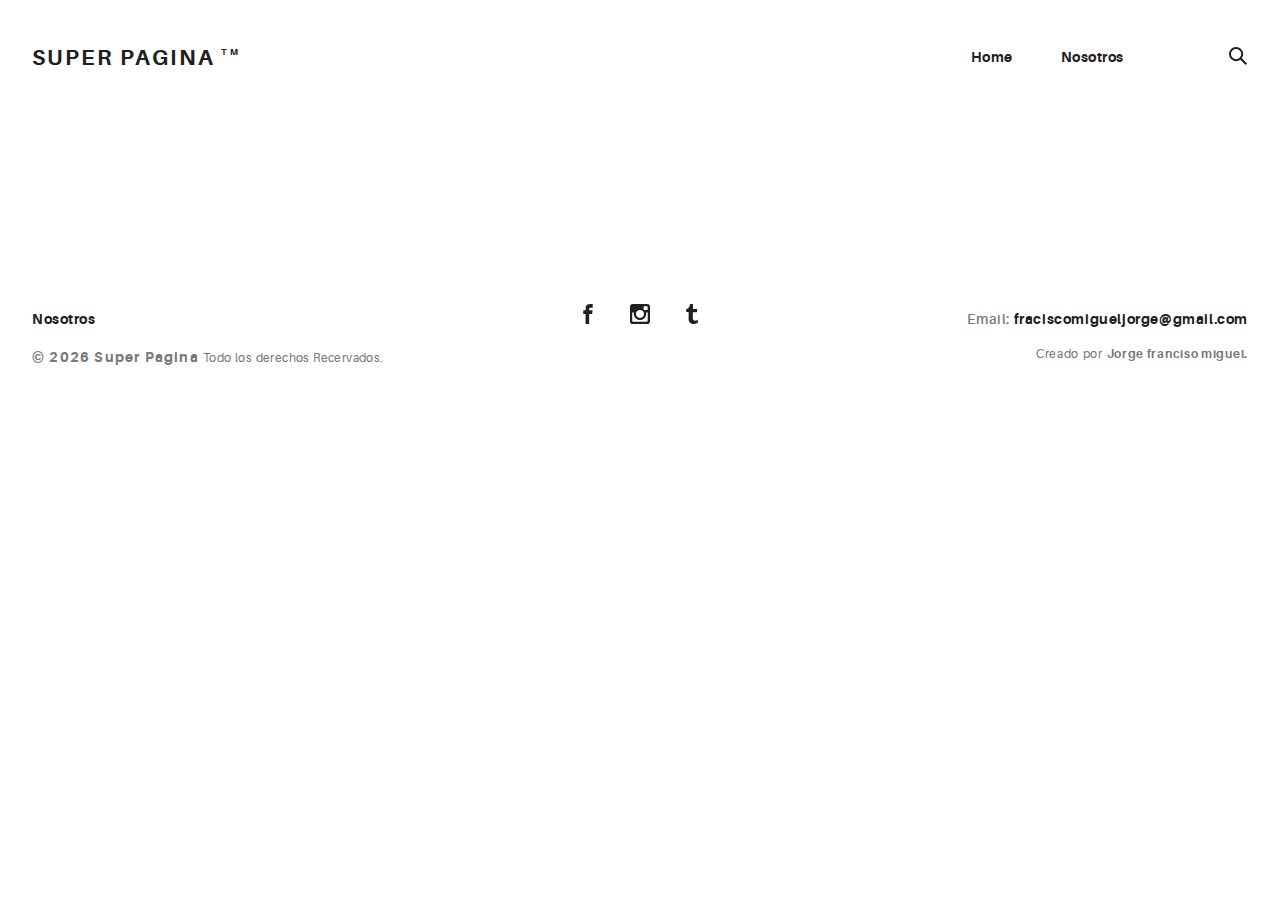
==== commit 00d440a4: "modificaciones en el baseref" ====
--- a/docs/index.html
+++ b/docs/index.html
@@ -3,7 +3,7 @@
 <head>
   <meta charset="utf-8">
   <title>Portafolio</title>
-  <base href="/">
+  <!--<base href="/">-->
   <link rel="icon" type="image/svg+xml" href="assets/img/urku-ico.svg">
   <meta name="viewport" content="width=device-width, initial-scale=1">
   <!--<link rel="icon" type="image/x-icon" href="favicon.ico">-->
